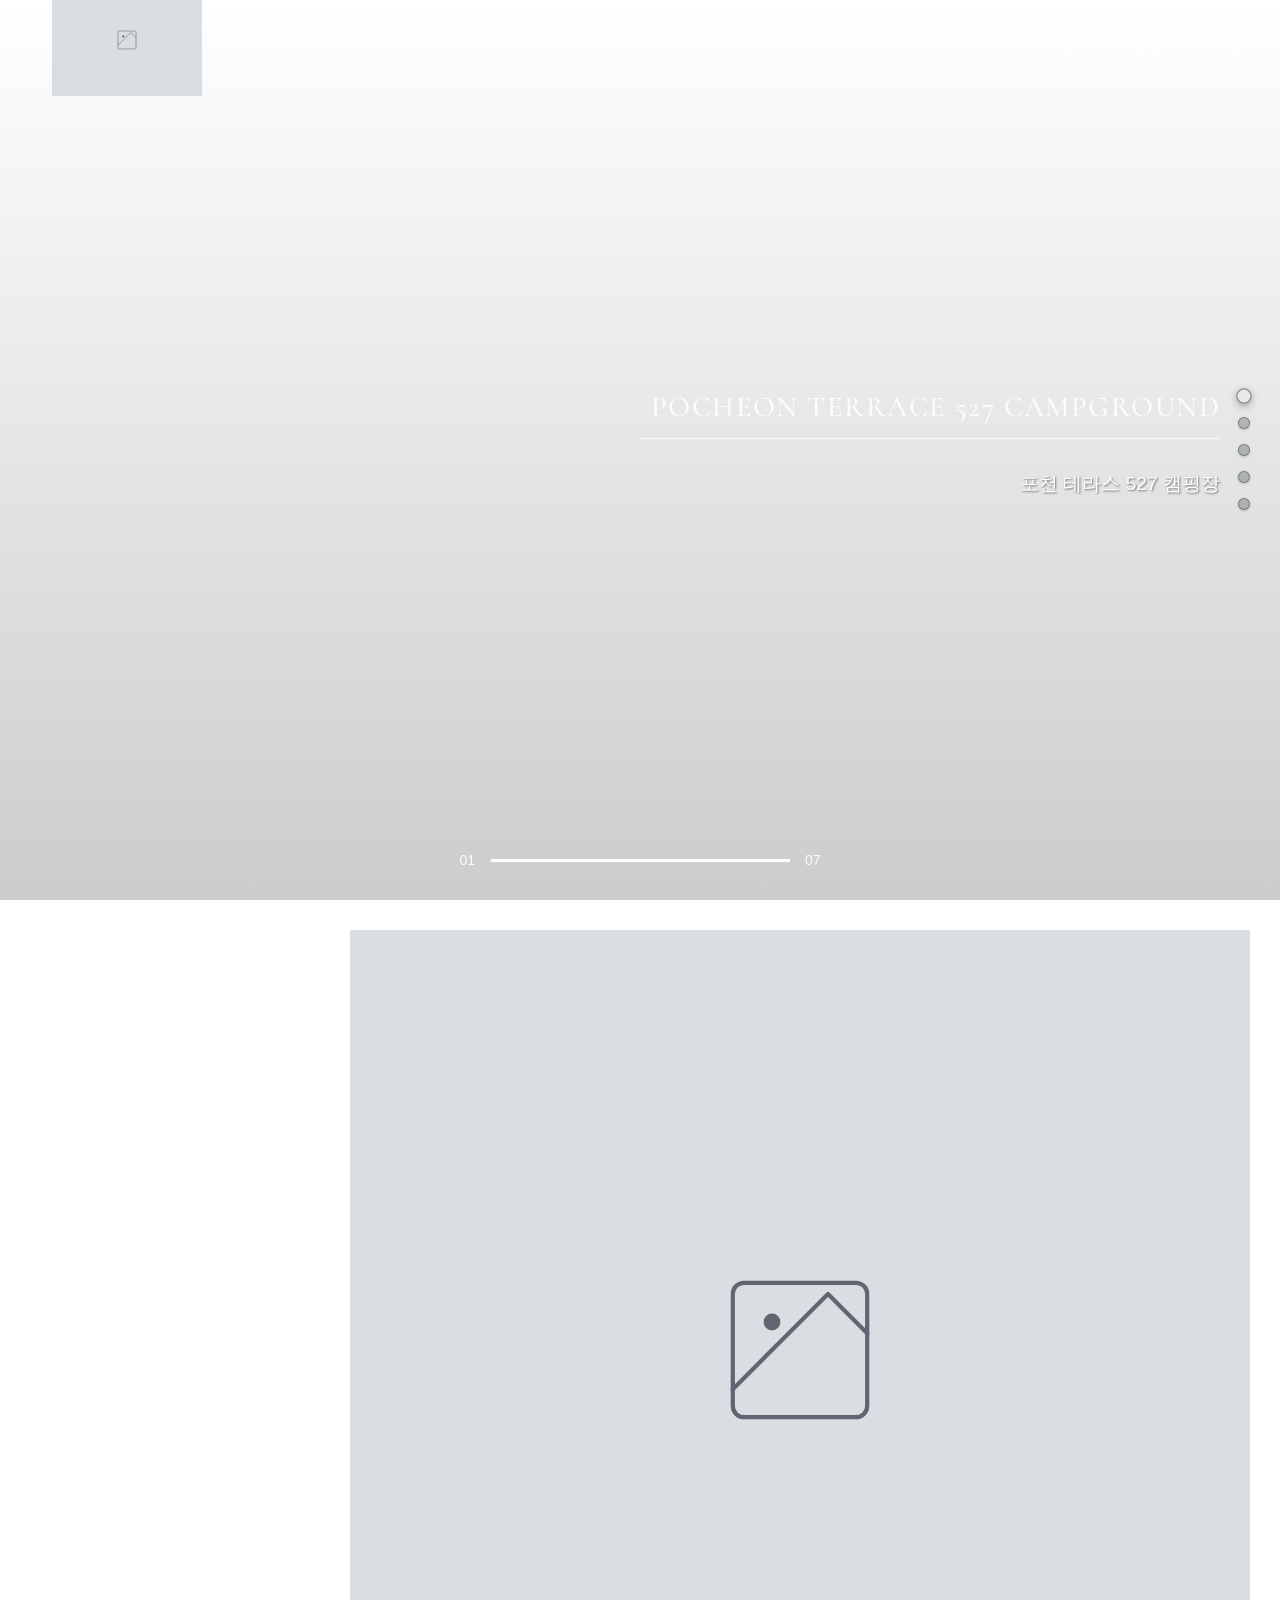
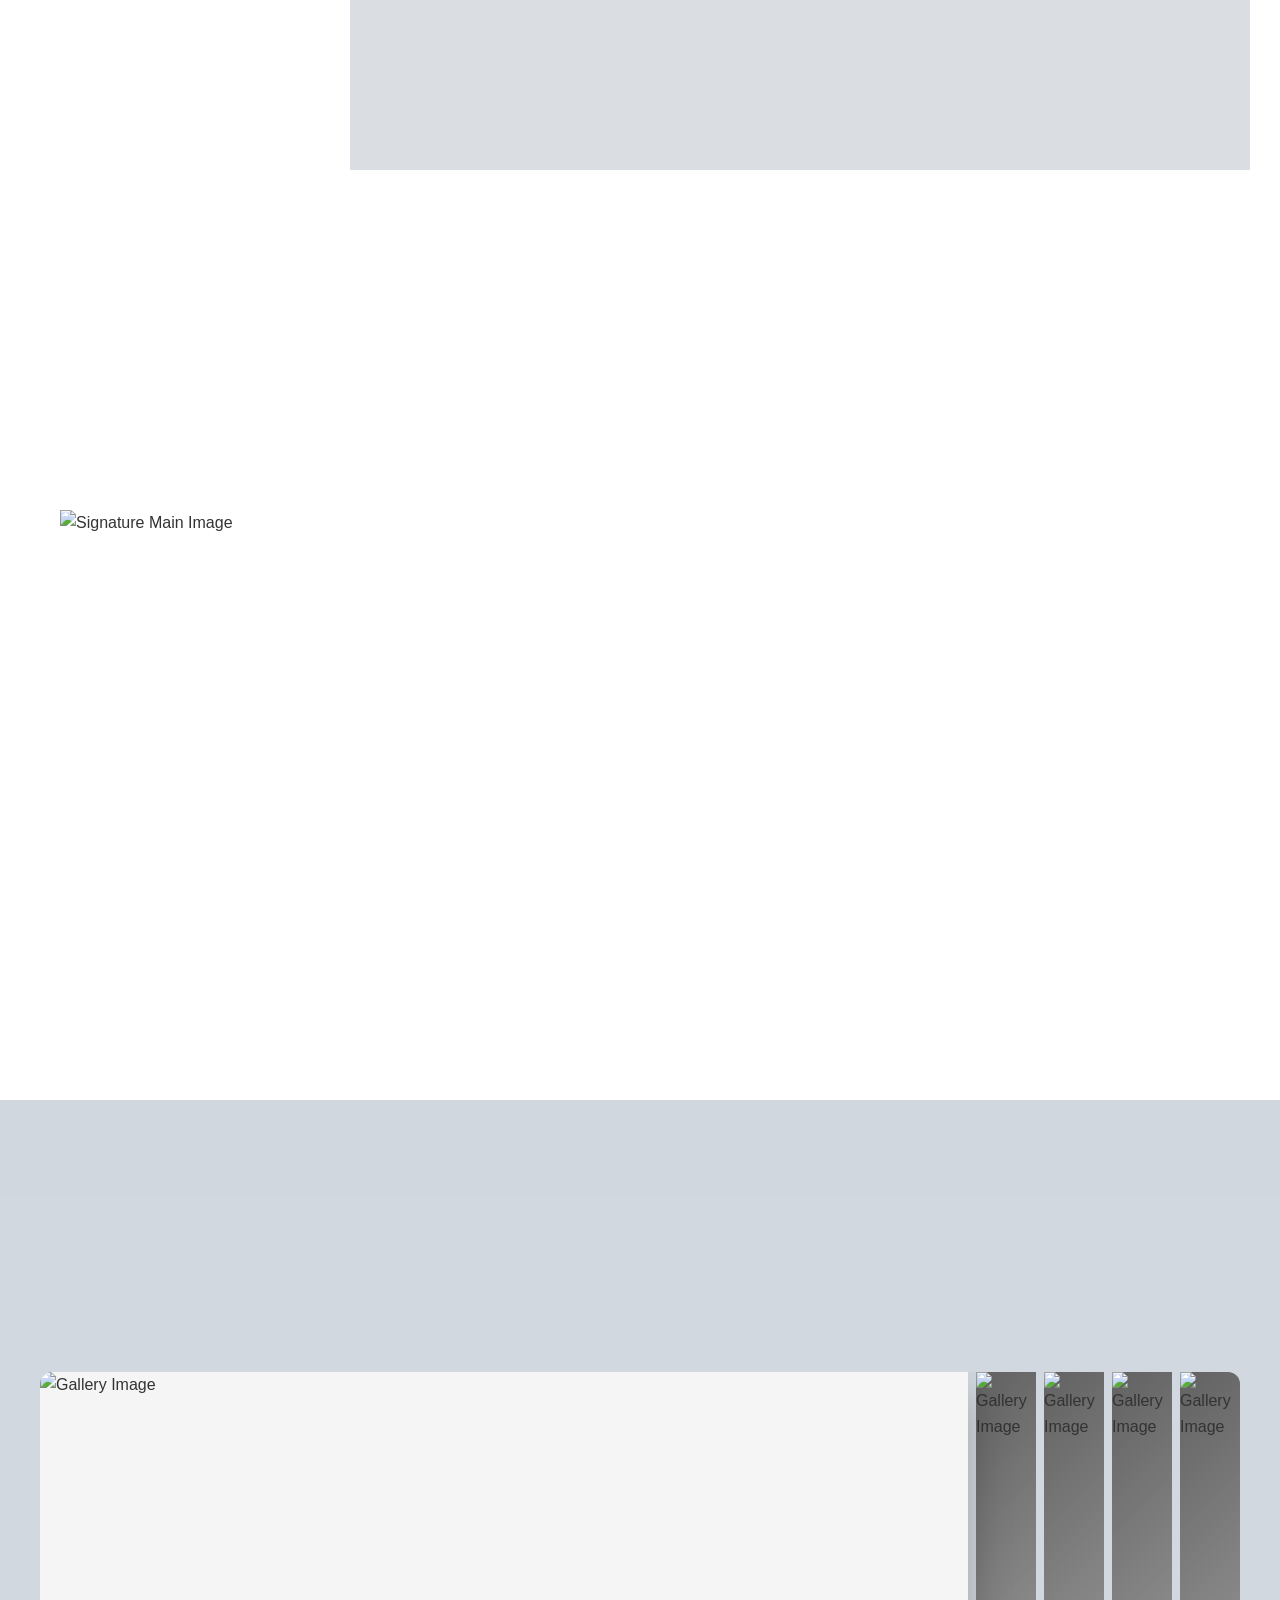
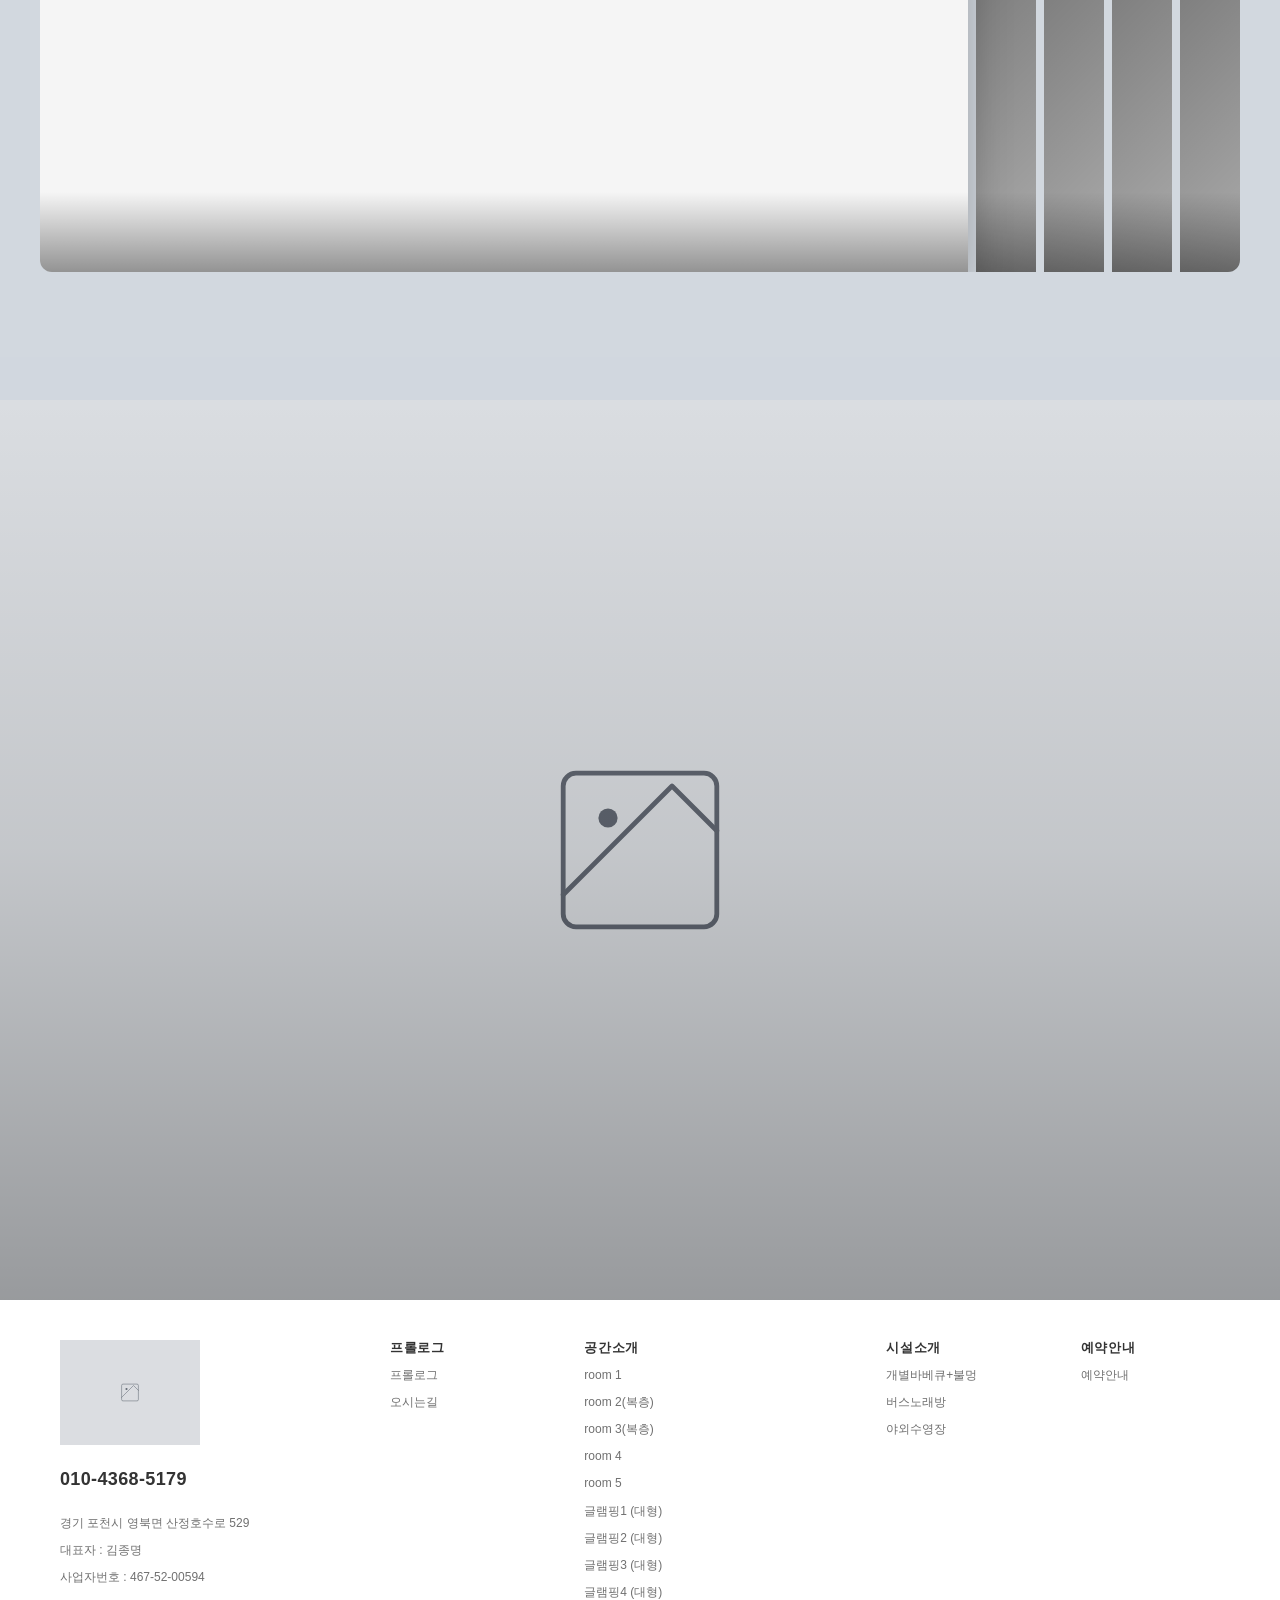
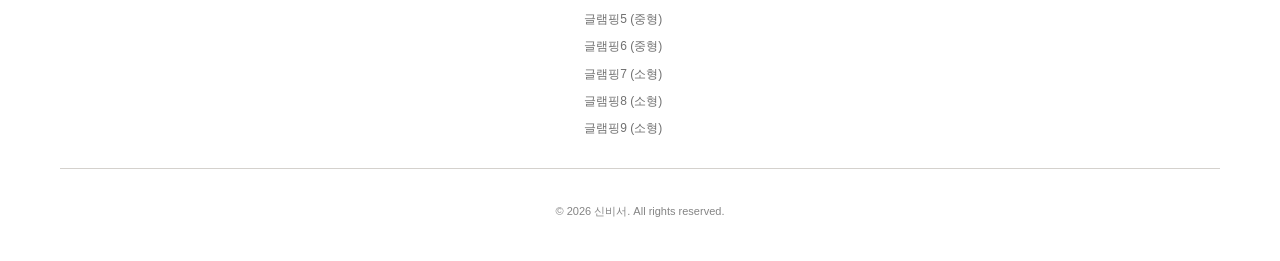
==== index.html @ b2339a71 "Website for terrace527.kr using full_banner_accordion template" ====
<!DOCTYPE html>
<html lang="ko">
<head>
    <meta charset="UTF-8">
    <meta name="viewport" content="width=device-width, initial-scale=1.0">
    <meta name="description" content="숙소 설명">
    <meta name="keywords" content="SEO 키워드">
    <title>숙소명 - 템플릿</title>

    <!-- Preload critical resources -->
    <link rel="preload" href="styles/common.css" as="style">
    <link rel="preload" href="styles/index.css" as="style">

    <!-- Stylesheets -->
    <link rel="stylesheet" href="styles/theme.css">
    <link rel="stylesheet" href="styles/common.css">
    <link rel="stylesheet" href="styles/index.css">
    <link rel="stylesheet" href="styles/popup.css">

  <!-- Open Graph Meta Tags for Social Media -->
  <meta property="og:type" content="website" />
  <meta property="og:title" content="포천 테라스527 캠핑장 - 홈" />
  
  
  <meta property="og:url" content="https://terrace527.kr" />

  <!-- Twitter Card Meta Tags -->
  <meta name="twitter:card" content="summary_large_image" />
  <meta name="twitter:title" content="포천 테라스527 캠핑장 - 홈" />
  
  
</head>
<body>
    <!-- 풀페이지 네비게이션 -->
    <nav class="fp-nav">
        <ul>
            <li><a href="#hero" class="active"><span></span></a></li>
            <li><a href="#essence"><span></span></a></li>
            <li><a href="#signature"><span></span></a></li>
            <li><a href="#gallery"><span></span></a></li>
            <li><a href="#closing"><span></span></a></li>
        </ul>
    </nav>

    <div id="fullpage">
        <!-- CUSTOM FIELD : 메인 소개 섹션 -->
        <section class="section fp-section hero-section">
            <div class="hero-slider" data-hero-slider>
                <!-- 메인 소개섹션 사용자가 업로드한 이미지 갯수만큼 동적 매핑 -->
            </div>
            <div class="hero-overlay"></div>
            <div class="hero-content">
                <!-- 메인 소개섹션 타이틀 매핑 -->
                  <div class="hero-property-name" data-hero-property-name-en></div>
                <h2 class="hero-title fade-in-up" data-hero-title style="animation-delay: 0.2s;"></h2>
                <!-- 메인 소개섹션 설명 매핑 -->
                <p class="hero-description fade-in-up" data-hero-description style="animation-delay: 1.2s;"></p>
            </div>
            <div class="hero-bottom-info">
                <div class="hero-progress-container">
                    <span class="current-slide hero-indicators" data-current-slide></span>
                    <div class="hero-progress-bar">
                        <div class="hero-progress-fill" data-hero-progress></div>
                    </div>
                    <span class="total-slides hero-indicators" data-total-slides></span>
                </div>
                <!-- 오른쪽 빈 공간 (균형을 위해) -->
                <div style="flex: 0 0 auto; width: 100px;"></div>
            </div>
        </section>

        <!-- CUSTOM FIELD : 핵심 메시지 섹션 -->
        <section class="section fp-section essence-section">
            <div class="essence-container">
                <div class="essence-left">
                    <!-- 핵심 메시지 업로드된 이미지 1장 매핑 -->
                    <img class="essence-image" data-essence-img src="" alt="">
                </div>
                <div class="essence-right">
                    <div class="essence-content">
                        <!-- 핵심 메시지 타이틀 매핑 -->
                        <h4 class="essence-title animate-element" data-essence-title></h4>
                        <div class="essence-divider animate-element"></div>
                        <!-- 핵심 메시지 설명 매핑 -->
                        <p class="essence-description animate-element" data-essence-description></p>
                    </div>
                </div>
            </div>
        </section>

        <!-- CUSTOM FIELD : 특색 섹션 -->
        <section class="section fp-section signature-section">
            <div class="signature-container">
                <div class="signature-left">
                    <div class="signature-content">
                        <!-- 특색 섹션 타이틀 매핑 -->
                        <h2 class="signature-title animate-element" data-signature-title></h2>
                        <div class="essence-divider animate-element"></div>
                        <!-- 특색 섹션 설명 매핑 -->
                        <p class="signature-description animate-element" data-signature-description></p>
                        <!-- 이미지 갤러리 영역 -->
                        <div class="signature-right">
                            <!-- 메인 이미지 -->
                            <img class="signature-image" data-signature-main-img src="" alt="">
                            <!-- 썸네일 갤러리 매핑 (최대 3장) -->
                            <div class="signature-thumbnails animate-element">
                                <div class="signature-thumb animate-element" data-thumb-index="0">
                                    <img src="" alt="">
                                </div>
                                <div class="signature-thumb animate-element" data-thumb-index="1">
                                    <img src="" alt="">
                                </div>
                                <div class="signature-thumb animate-element" data-thumb-index="2">
                                    <img src="" alt="">
                                </div>
                            </div>
                        </div>
                    </div>
                </div>
            </div>
        </section>

         <!-- CUSTOM FIELD :갤러리 섹션 -->
        <section class="section fp-section gallery-section" data-anchor="gallery">
            <div class="section-wrapper">
                <div class="gallery-container">
                    <div class="gallery-header">
                        <!-- 갤러리 타이틀 매핑 -->
                        <h2 class="gallery-title animate-element" data-gallery-title></h2>
                        <!-- 갤러리 설명 매핑 -->
                        <p class="gallery-description animate-element" data-gallery-description></p>
                    </div>
                    <div class="gallery-slider-wrapper">
                        <div class="gallery-slider" data-gallery-slider>
                            <!-- 갤러리 이미지 사용자가 업로드한 이미지 갯수만큼 동적 매핑 -->
                        </div>
                    </div>
                </div>
            </div>
        </section>

        <!-- CUSTOM FIELD : 마무리 섹션  -->
        <section class="section fp-section closing-section" data-anchor="closing">
            <div class="section-wrapper">
                <!-- 마무리 섹션 이미지 -->
                <div class="closing-background">
                    <img data-closing-bg-img src="" alt="">
                </div>

                <!-- 중앙 콘텐츠 그룹 -->
                <div class="closing-center-content">
                    <!-- property.nameEn 매핑 -->
                    <div class="closing-property-name animate-element" data-closing-property-name></div>
                    <!-- 타이틀 -->
                    <div class="closing-title animate-element" data-closing-title></div>
                    <!-- 설명 -->
                    <div class="closing-description animate-element" data-closing-description></div>
                </div>
            </div>
        </section>
    </div>

    <!-- Popup System -->
    <div id="popup-container"></div>

    <!-- Include ImageWithFallback script (standard-template-data.json에서만 필요) -->
    <!-- <script src="js/image-with-fallback.js"></script> -->

    <!-- Image Helpers (standard-template-data.json에서만 필요) -->
    <script src="js/image-helpers.js"></script>

    <!-- Base Data Mapper (must load before preview-handler) -->
    <script src="js/data-mapper/core/base-mapper.js"></script>

    <!-- Preview Handler for Admin Integration -->
    <script src="js/preview-handler.js"></script>

    <!-- Index Page Mapper -->
    <script src="js/data-mapper/pages/index-mapper.js"></script>

    <!-- Header Footer Mapper -->
    <script src="js/data-mapper/pages/header-footer-mapper.js"></script>

    <!-- Header and Footer Loader -->
    <script src="js/header-footer-loader.js"></script>

    <!-- Page-specific script -->
    <script src="js/pages/index.js"></script>
    <script src="js/popup.js"></script>

</body>
</html>
---- styles/common.css ----
/* ================================
   Common Styles
   ================================ */

/* Font Face 정의는 각 HTML 페이지의 head에 CDN으로 정의됨 */

/* Reset & Base Styles */
* {
    margin: 0;
    padding: 0;
    box-sizing: border-box;
}

html {
    font-size: 16px;
    scroll-behavior: smooth;
}

body {
    font-family: var(--font-ko-main), 'Pretendard', -apple-system, BlinkMacSystemFont, system-ui, Roboto,
                 'Helvetica Neue', 'Segoe UI', 'Apple SD Gothic Neo', 'Noto Sans KR',
                 'Malgun Gothic', sans-serif;
    font-weight: 500;
    line-height: 1.6;
    color: #333;
    background-color: var(--color-primary);
    overflow-x: hidden;
}

/* Typography */
h1, h2, h3, h4, h5, h6 {
    font-weight: 600;
    line-height: 1.2;
}

h1 { font-size: 3rem; }
h2 { font-size: 2.5rem; }
h3 { font-size: 2rem; }
h4 { font-size: 1.75rem; }
h5 { font-size: 1.5rem; }
h6 { font-size: 1.25rem; }

p {
    margin-bottom: 1rem;
}

a {
    color: inherit;
    text-decoration: none;
}

img {
    max-width: 100%;
    height: auto;
    display: block;
}

/* Container */
.container {
    width: 100%;
    margin: 0 auto;
    padding: 0 20px;
}

/* ================================
   Hero Section - Full Banner Slider
   ================================ */
.hero-section {
    position: relative;
    width: 100%;
    min-height: 100vh;
    overflow: hidden;
}

/* Hero Slider Container */
.hero-slider {
    position: absolute;
    top: 0;
    left: 0;
    width: 100%;
    height: 100%;
    z-index: 1;
}

.hero-slide {
    position: absolute;
    top: 0;
    left: 0;
    width: 100%;
    height: 100%;
    opacity: 0;
    visibility: hidden;
    transition: opacity 0.5s ease-in-out, visibility 0.5s ease-in-out;
}

.hero-slide.active {
    opacity: 1;
    visibility: visible;
}

.hero-slide img {
    width: 100%;
    height: 100%;
    object-fit: cover;
    transform: scale(1);
    transition: transform 3s ease-out;
}

/* Hero Overlay */
.hero-overlay {
    position: absolute;
    top: 0;
    left: 0;
    width: 100%;
    height: 100%;
    background: linear-gradient(to bottom, rgba(0,0,0,0.0), rgba(0,0,0,0.2));
    z-index: 2;
}

/* Hero Content */
.hero-content {
    position: absolute;
    top: 50%;
    left: 50%;
    transform: translate(-50%, -50%);
    text-align: center;
    color: #fff;
    z-index: 3;
    width: 100%;
    max-width: 900px;
    padding: 0 40px; /* 좌우 동일한 패딩으로 중앙 정렬 */
}

.hero-title {
    font-size: 2.2rem;
    font-weight: 500;
    margin-bottom: 15px;
    text-shadow: 1px 1px 3px rgba(0,0,0,0.5);
    letter-spacing: 0.02em;
}

.hero-description {
    font-family: var(--font-ko-sub);
    font-size: 1.2rem;
    font-weight: 300;
    line-height: 1.6;
    text-shadow: 1px 1px 2px rgba(0,0,0,0.5);
    opacity: 0.9;
}

/* Hero Bottom Info - Base styles */
.hero-bottom-info {
    position: absolute;
    bottom: 40px;
    z-index: 100;
}

.hero-property-name {
    color: #fff;
    font-size: 0.875rem;
    letter-spacing: 0.15em;
    text-transform: uppercase;
    opacity: 0.9;
    font-weight: 500;
    flex: 0 0 auto;
}

/* Hero Property Title - Page name above progress bar (for pages with center layout) */
.hero-property-title {
    position: absolute;
    top: 50%;
    left: 50%;
    transform: translateX(-50%);
    font-family: var(--font-en-main), serif;
    font-size: 3.5rem;
    font-weight: 700;
    color: #fff;
    letter-spacing: 0.08em;
    text-align: center;
    z-index: 10;
    text-shadow: 2px 2px 6px rgba(0, 0, 0, 0.4);
}

/* Progress Bar */
.hero-progress-container {
    display: flex;
    align-items: center;
    gap: 15px;
}

/* Navigation arrows for hero slider */
.hero-nav-prev,
.hero-nav-next {
    background: transparent;
    border: none;
    color: #fff;
    font-size: 1.2rem;
    font-weight: 300;
    cursor: pointer;
    padding: 5px 10px;
    opacity: 0.8;
    transition: all 0.3s ease;
}

.hero-nav-prev:hover,
.hero-nav-next:hover {
    opacity: 1;
    transform: scale(1.2);
}

/* Center aligned hero bottom for pages with page title */
.hero-center-bottom .hero-bottom-info {
    left: 50%;
    transform: translateX(-50%);
    width: auto;
    justify-content: center;
}

.hero-center-bottom .hero-property-name {
    display: none;
}

.hero-progress-bar {
    width: 300px;
    height: 3px;
    background: rgba(255, 255, 255, 0.3);
    position: relative;
    overflow: hidden;
    border-radius: 2px;
}

.hero-progress-fill {
    height: 100%;
    background: #fff; /* 완전 흰색 */
    width: 0;
    /* transition은 JavaScript에서 동적으로 설정됨 */
    transform-origin: left;
}

/* Slide Indicators */
.hero-indicators {
    color: #fff;
    font-size: 0.875rem;
    opacity: 0.9;
    font-weight: 500;
    white-space: nowrap;
}

.current-slide,
.total-slides {
    font-weight: 500;
}

/* ================================
   Buttons
   ================================ */
.btn {
    display: inline-block;
    padding: 12px 32px;
    border: none;
    border-radius: 8px;
    font-size: 1rem;
    font-weight: 500;
    cursor: pointer;
    transition: all 0.3s ease;
}

.btn-primary {
    background: #333;
    color: #fff;
}

.btn-primary:hover {
    background: #555;
    box-shadow: 0 10px 30px rgba(0,0,0,0.2);
}

.btn-secondary {
    background: transparent;
    color: #333;
    border: 2px solid #333;
}

.btn-secondary:hover {
    background: #333;
    color: #fff;
}

/* ================================
   Animations
   ================================ */
.fade-in {
    opacity: 0;
    animation: fadeIn 1s ease forwards;
}

.fade-in-up {
    opacity: 0;
    transform: translateY(30px);
    animation: fadeInUp 1s ease forwards;
}

.fade-in-scale {
    opacity: 0;
    transform: scale(0.95);
    animation: fadeInScale 1s ease forwards;
}

@keyframes fadeIn {
    to {
        opacity: 1;
    }
}

@keyframes fadeInUp {
    to {
        opacity: 1;
        transform: translateY(0);
    }
}

@keyframes fadeInScale {
    to {
        opacity: 1;
        transform: scale(1);
    }
}

/* ================================
   Footer
   ================================ */
.footer {
    position: relative;
    background: #1a1a1a;
    color: #fff;
    padding: 60px 0 30px;
    margin-top: 0;
    z-index: 100;
}

.footer-container {
    margin: 0 auto;
    padding: 0 40px;
}

.footer-content {
    text-align: center;
}

.footer-info {
    margin-bottom: 40px;
}

.footer-title {
    font-size: 2rem;
    font-weight: 700;
    margin-bottom: 20px;
    color: #fff;
}

.footer-contact {
    font-size: 1rem;
    line-height: 1.8;
    color: rgba(255, 255, 255, 0.8);
}

.footer-contact p {
    margin: 5px 0;
}

.footer-business {
    padding: 20px 0;
    border-top: 1px solid rgba(255, 255, 255, 0.1);
    border-bottom: 1px solid rgba(255, 255, 255, 0.1);
    margin-bottom: 20px;
}

.business-info {
    font-size: 0.9rem;
    color: rgba(255, 255, 255, 0.6);
}

.business-info span {
    margin: 0 10px;
}

.business-info span:not(:last-child)::after {
    content: '|';
    margin-left: 20px;
    color: rgba(255, 255, 255, 0.3);
}

.footer-bottom {
    padding-top: 20px;
}

.copyright {
    font-size: 0.85rem;
    color: rgba(255, 255, 255, 0.5);
}

/* ================================
   Responsive
   ================================ */
@media (max-width: 1024px) {
    .hero-content {
        flex-direction: column;
        padding: 40px 20px;
    }

    .hero-left,
    .hero-right {
        max-width: 100%;
    }

    h1 { font-size: 2.5rem; }
    h2 { font-size: 2rem; }
    h3 { font-size: 1.75rem; }
}

@media (max-width: 768px) {
    html {
        font-size: 14px;
    }

    /* 모바일에서 fp-nav 보정 제거 */
    .hero-content {
        margin-left: 0;
    }

    .hero-title-property-name {
        font-size: 2rem;
    }

    .hero-slider-container {
        aspect-ratio: 4/3;
    }

    .slider-btn {
        width: 40px;
        height: 40px;
        font-size: 20px;
    }

    /* Hero Property Title - Mobile adjustments */
    .hero-property-title {
        bottom: 80px;
        font-size: 2.5rem;
    }

    /* hero-center-bottom 모바일 높이 조정 */
    .hero-section.hero-center-bottom {
        height: 60vh !important;
        min-height: 60vh !important;
    }

    /* Hero Bottom Info - Mobile adjustments for facility/room pages */
    .hero-center-bottom .hero-bottom-info {
        bottom: 30px;
    }

    .hero-progress-container {
        gap: 10px;
    }

    .hero-progress-bar {
        width: 200px;
    }

    .hero-nav-prev,
    .hero-nav-next {
        font-size: 1rem;
        padding: 3px 8px;
    }
}

@media (max-width: 480px) {
    .hero-content {
        padding: 30px 15px;
    }

    .hero-title-property-name {
        font-size: 1.75rem;
    }

    .hero-title {
        font-size: 1.7rem;
    }

    .hero-description {
        font-size: 1.1rem;
    }

    /* Hero Property Title - Small mobile */
    .hero-property-title {
        bottom: 70px;
        font-size: 2rem;
    }

    /* Hero Bottom Info - Small mobile */
    .hero-center-bottom .hero-bottom-info {
        bottom: 20px;
    }

    .hero-progress-bar {
        width: 150px;
    }

    .hero-indicators {
        font-size: 0.75rem;
    }
}

/* ================================
   Gallery Section (Common)
   ================================ */
.gallery-section {
    position: relative;
    min-height: 100vh;
    background: rgba(49, 66, 61, 0.1);
}

.gallery-section .section-overlay {
    position: absolute;
    top: 0;
    left: 0;
    width: 100%;
    height: 100%;
    z-index: 1;
}

.gallery-section .section-wrapper {
    position: relative;
    height: 100vh;
    z-index: 2;
}

.gallery-container {
    width: 100%;
    height: 100vh;
    position: relative;
    display: flex;
    flex-direction: column;
    justify-content: center;
}

.gallery-header {
    padding: 40px 60px 60px 60px;
    text-align: center;
    margin: 0 auto;
    width: 100%;
    flex-shrink: 0;
}

.gallery-title {
    font-size: 2.2rem;
    font-weight: 600;
    margin-bottom: 12px;
    color: var(--color-secondary);
    letter-spacing: -0.02em;
}

.gallery-description {
    font-family: var(--font-ko-sub);
    font-size: 0.95rem;
    color: #333;
    line-height: 1.6;
    max-width: 600px;
    margin: 0 auto;
}

/* Gallery Masonry Grid */
.gallery-slider-wrapper {
    width: 100%;
    min-height: 550px; /* 450px에서 550px로 증가 */
    padding: 0;
    position: relative;
    z-index: 10;
    flex-shrink: 0;
    margin: 0 auto; /* 중앙 정렬 */
}

.gallery-slider {
    display: flex !important;
    flex-direction: row !important;
    gap: 8px !important;
    height: 400px !important;
    width: 1200px !important;
    margin: 0 auto !important;
    border-radius: 12px !important;
    overflow: hidden !important;
    justify-content: center !important;
    align-items: stretch !important;
}

/* Index Gallery Accordion Items - working style from facility */
.gallery-section .gallery-item {
    position: relative;
    overflow: hidden;
    cursor: pointer;
    background: #f5f5f5;
    flex: 0 0 60px !important; /* 접힌 상태는 더 좁게 */
    border-radius: 0 !important;
    height: 500px !important; /* 높이를 500px로 증가 */
    min-height: 500px !important;
    min-width: 60px !important;
    transition: all 0.6s cubic-bezier(0.23, 1, 0.32, 1) !important; /* 부드러운 easing */
    display: block !important;
    visibility: visible !important;
    opacity: 1;
}

/* Active gallery item (expanded) - 더 큰 비율로 확장 */
.gallery-section .gallery-item.gallery-item-active {
    flex: 1 !important; /* 확장된 아이템이 나머지 공간을 모두 차지 */
    min-width: 500px !important; /* 최소 크기 더 크게 */
    max-width: none !important; /* 최대 크기 제한 해제 */
    box-shadow: 0 20px 40px rgba(0,0,0,0.25) !important;
    transform: translateY(-2px) !important; /* 살짝 들어올리기 */
    transition: all 0.6s cubic-bezier(0.23, 1, 0.32, 1) !important; /* 일관된 easing */
    z-index: 10 !important;
}

/* Index Gallery Images - Accordion Style */
.gallery-section .gallery-item img {
    width: 100% !important;
    height: 100% !important;
    object-fit: cover !important;
    display: block !important;
    position: absolute !important;
    top: 0 !important;
    left: 0 !important;
    z-index: 10 !important;
    transition: all 0.6s ease !important;
    opacity: 1 !important;
    visibility: visible !important;
}



.gallery-section .gallery-item-description span::before {
    content: '# ';
    color: var(--color-secondary);
    font-weight: 600;
}

.gallery-item-title {
    font-size: 1rem;
    font-weight: 500;
    color: #333;
    text-align: right;
    margin-top: 10px;
}

.gallery-item-title::before {
    content: '# ';
    color: #fff;
}

/* Gallery Mobile - Removed to allow horizontal slider from index.css */

/* Small mobile styles removed to allow horizontal slider from index.css */

/* ================================
   Floating Booking Buttons
   ================================ */
.floating-buttons {
    position: fixed;
    bottom: 30px;
    right: 30px;
    display: flex;
    gap: 10px;
    z-index: 999;
}

.floating-btn {
    display: flex;
    align-items: center;
    gap: 8px;
    padding: 12px 32px;
    background: rgba(255, 255, 255, 0.2);
    border: 1px solid #fff;
    border-radius: 0;
    color: #fff;
    font-family: var(--font-ko-main), sans-serif;
    font-size: 0.875rem;
    font-weight: 500;
    letter-spacing: 0.05em;
    cursor: pointer;
    transition: all 0.3s ease;
    position: relative;
    overflow: hidden;
    z-index: 1;
}

/* When page is scrolled */
body.scrolled .floating-btn {
    background: var(--color-secondary);
    border-color: var(--color-primary);
    color: var(--color-primary);
}

.floating-btn::before {
    content: '';
    position: absolute;
    top: 0;
    left: 0;
    width: 0;
    height: 100%;
    background: #fff;
    transition: width 0.3s ease;
    z-index: -1;
}

/* Before background color changes when scrolled */
body.scrolled .floating-btn::before {
    background: var(--color-primary);
}

.floating-btn:hover::before {
    width: 100%;
}

.floating-btn:hover {
    color: #000;
    border-color: #fff;
    box-shadow: 0 10px 30px rgba(255, 255, 255, 0.2);
}

/* Hover effect when scrolled */
body.scrolled .floating-btn:hover {
    color: var(--color-secondary);
    border-color: var(--color-primary);
    box-shadow: 0 10px 30px rgba(99, 89, 85, 0.2);
}

/* Dark sections (Gallery & Closing) - Light button styles */
body.dark-section-active:not(.scrolled) .floating-btn {
    border-color: var(--color-primary) !important;
    color: var(--color-primary) !important;
}

body.dark-section-active:not(.scrolled) .floating-btn::before {
    background: var(--color-primary) !important;
}

body.dark-section-active:not(.scrolled) .floating-btn:hover {
    color: var(--color-secondary) !important;
    border-color: var(--color-primary) !important;
}

/* Dark sections with scroll - maintain light color (but not in footer) */
body.dark-section-active.scrolled:not(.footer-visible) .floating-btn {
    border-color: var(--color-primary) !important;
    color: var(--color-primary) !important;
}

body.dark-section-active.scrolled:not(.footer-visible) .floating-btn::before {
    background: var(--color-primary) !important;
}

body.dark-section-active.scrolled:not(.footer-visible) .floating-btn:hover {
    color: var(--color-secondary) !important;
    border-color: var(--color-primary) !important;
}

/* Footer area - primary color buttons */
body.footer-visible .floating-btn {
    border-color: var(--color-primary) !important;
    color: var(--color-primary) !important;
}

body.footer-visible .floating-btn::before {
    background: var(--color-primary) !important;
}

body.footer-visible .floating-btn:hover {
    color: var(--color-secondary) !important;
    border-color: var(--color-primary) !important;
}

.floating-btn .booking-icon {
    display: none;
}

.floating-btn .booking-calendar-icon {
    width: 20px;
    height: 20px;
}

/* ================================
   Scroll to Top Button
   ================================ */
.scroll-to-top {
    position: fixed !important;
    bottom: 30px;
    right: 30px;
    width: 50px;
    height: 50px;
    display: flex;
    align-items: center;
    justify-content: center;
    background: rgba(255, 255, 255, 0.2);
    border: 1px solid #fff;
    color: #fff;
    font-family: var(--font-ko-main), sans-serif;
    font-size: 0.75rem;
    font-weight: 600;
    letter-spacing: 0.1em;
    text-transform: uppercase;
    cursor: pointer;
    transition: all 0.3s ease;
    opacity: 0;
    visibility: hidden;
    z-index: 999;
    overflow: hidden;
}

.scroll-to-top.visible {
    opacity: 1;
    visibility: visible;
}

.scroll-to-top::before {
    content: '';
    position: absolute;
    top: 0;
    left: 0;
    width: 0;
    height: 100%;
    background: #fff;
    transition: width 0.3s ease;
    z-index: -1;
}

.scroll-to-top:hover::before {
    width: 100%;
}

.scroll-to-top:hover {
    color: #000;
    border-color: #fff;
}

/* When page is scrolled */
body.scrolled .scroll-to-top {
    background: var(--color-secondary);
    border-color: var(--color-primary);
    color: var(--color-primary);
}

body.scrolled .scroll-to-top::before {
    background: var(--color-primary);
}

body.scrolled .scroll-to-top:hover {
    color: var(--color-secondary);
    border-color: var(--color-primary);
}

/* Dark sections - Light scroll button */
body.dark-section-active:not(.scrolled) .scroll-to-top {
    border-color: var(--color-primary);
    color: var(--color-primary);
}

body.dark-section-active:not(.scrolled) .scroll-to-top::before {
    background: var(--color-primary);
}

body.dark-section-active:not(.scrolled) .scroll-to-top:hover {
    color: var(--color-secondary);
    border-color: var(--color-primary);
}

/* Dark sections with scroll */
body.dark-section-active.scrolled:not(.footer-visible) .scroll-to-top {
    border-color: var(--color-primary);
    color: var(--color-primary);
}

body.dark-section-active.scrolled:not(.footer-visible) .scroll-to-top::before {
    background: var(--color-primary);
}

body.dark-section-active.scrolled:not(.footer-visible) .scroll-to-top:hover {
    color: var(--color-secondary);
    border-color: var(--color-primary);
}


/* Mobile Responsive for Floating Buttons */
@media (max-width: 768px) {
    .floating-buttons {
        bottom: 20px;
        right: 20px;
        left: auto;
        justify-content: flex-end;
    }

    .floating-btn {
        width: 45px;
        height: 45px;
        padding: 0;
        border-radius: 0;
        font-size: 0.7rem;
        display: flex;
        justify-content: center;
        align-items: center;
    }

    /* 예약하기 버튼 - 달력 아이콘만 표시 */
    .booking-btn span {
        display: none;
    }

    .booking-btn .booking-calendar-icon {
        display: block !important;
        width: 20px;
        height: 20px;
    }

    /* YBS 버튼 - Y만 표시 */
    .ybs-btn span {
        display: none;
    }

    .ybs-btn .booking-icon {
        display: none;
    }

    .ybs-btn::after {
        content: 'Y';
        font-size: 1rem;
        font-weight: bold;
    }

    .scroll-to-top {
        bottom: 20px;
        right: 20px;
        width: 45px;
        height: 45px;
        font-size: 0.7rem;
        opacity: 1 !important;
        visibility: visible !important;
    }

    body.scrolled .scroll-to-top {
        background: var(--color-secondary) !important;
        border-color: var(--color-primary) !important;
        color: var(--color-primary) !important;
    }
}

/* ================================
   Full Banner Section
   ================================ */
.full-banner {
    position: relative;
    width: 100%;
    height: 600px;
    background-size: cover;
    background-position: center;
    background-repeat: no-repeat;
    background-attachment: fixed;
    display: flex;
    align-items: center;
    justify-content: center;
    padding: 0 10%;
    overflow: hidden;
}

.full-banner-title {
    color: #ffffff;
    font-size: 2rem;
    font-weight: 700;
    font-family: var(--font-en-main), serif;
    letter-spacing: 0.05em;
    font-style: italic;
    z-index: 2;
    word-break: break-word;
    text-align: center;
    line-height: 1.2;
    text-shadow: 2px 2px 4px rgba(0, 0, 0, 0.5);
}


@media (max-width: 768px) {
    .full-banner {
        height: 500px;
        padding: 0 5%;
    }

    .full-banner-title {
        font-size: 1.8rem;
    }
}

@media (max-width: 480px) {
    .full-banner {
        height: 400px;
    }

    .full-banner-title {
        font-size: 1.5rem;
    }
}

/* ================================
   Facility Gallery - Accordion Hover Cards (2x2 Grid)
   ================================ */
.facility-gallery-section {
    background: rgba(29, 58, 95, 0.2);
    min-height: 700px; /* 600px에서 700px로 변경 */
    padding: 120px 60px 80px 60px; /* 하단 패딩도 증가 */
    position: relative;
}

.facility-gallery-label {
    margin-bottom: 60px;
    opacity: 0;
    transform: translateX(-100px);
    transition: all 1s ease;
}

.facility-gallery-label.animate {
    opacity: 1;
    transform: translateX(0);
}

.facility-gallery-label span {
    font-family: var(--font-en-main), serif;
    font-size: 2.5rem;
    font-style: italic;
    color: var(--color-secondary);
    font-weight: 400;
    letter-spacing: 0.02em;
    display: inline-block;
}

.facility-gallery-container {
    display: flex !important;
    flex-direction: row !important;
    gap: 8px !important;
    height: 500px !important; /* 400px에서 500px로 변경 */
    max-width: 1400px !important;
    margin: 0 auto !important;
    border-radius: 12px !important;
    overflow: hidden !important;
    justify-content: center !important;
    align-items: stretch !important;
}


.facility-gallery-container .gallery-item img {
    width: 100% !important;
    height: 100% !important;
    object-fit: cover !important;
    transition: all 0.6s ease !important;
    display: block !important;
    position: absolute !important;
    top: 0 !important;
    left: 0 !important;
}

.facility-gallery-container .gallery-item .gallery-item-overlay {
    position: absolute;
    top: 0;
    left: 0;
    width: 100%;
    height: 100%;
    background: linear-gradient(135deg, rgba(0,0,0,0.6) 0%, rgba(0,0,0,0.3) 100%);
    display: flex;
    flex-direction: column;
    justify-content: center;
    padding: 20px;
    opacity: 0;
    transition: all 0.6s ease;
}

/* 기본 상태에서는 제목만 표시 */
.facility-gallery-container .gallery-item .gallery-item-title-default {
    position: absolute;
    left: 50%;
    bottom: 20px;
    transform: translateX(-50%) rotate(-90deg);
    transform-origin: center;
    color: #fff;
    font-family: var(--font-en-main), serif;
    font-size: 0.9rem;
    font-weight: 600;
    z-index: 2;
    transition: all 0.6s ease;
    text-shadow: 0 2px 4px rgba(0,0,0,0.3);
    white-space: nowrap;
}

/* 확장된 상태에서는 가로 표시 */
.facility-gallery-container .gallery-item:hover .gallery-item-title-default,
.facility-gallery-container .gallery-item:first-child .gallery-item-title-default {
    transform: translateX(-50%) rotate(0deg);
    bottom: 20px;
    left: 20px;
    transform: none;
}

/* 기존 스타일 정리됨 - 위의 활성화 상태 스타일로 대체 */

/* Click-based Accordion Effects */
.facility-gallery-container .gallery-item.gallery-item-active {
    box-shadow: 0 15px 30px rgba(0,0,0,0.2);
}

.facility-gallery-container .gallery-item.gallery-item-active img {
    transform: scale(1.02);
}

/* 기본적으로 모든 카드에 오버레이 표시 */
.facility-gallery-container .gallery-item .gallery-item-overlay {
    opacity: 1;
}

/* 활성화된 상태에서는 오버레이 숨김 */
.facility-gallery-container .gallery-item.gallery-item-active .gallery-item-overlay {
    opacity: 0 !important;
    visibility: hidden !important;
}

/* Facility Gallery Description - 흰색 글씨 text-shadow */
.facility-gallery-container .gallery-item .gallery-item-description {
    position: absolute;
    bottom: 15px;
    right: 30px;
    font-family: var(--font-ko-main), sans-serif;
    font-size: 1.1rem;
    color: white;
    opacity: 0;
    visibility: hidden;
    z-index: 20;
}

/* 활성화된 상태에서만 표시 */
.facility-gallery-container .gallery-item.gallery-item-active .gallery-item-description {
    opacity: 1;
    visibility: visible;
    display: block;
}

/* 호버 효과는 가볍게만 (클릭하라는 힌트) */
@media (min-width: 769px) {
    .facility-gallery-container .gallery-item:not(.gallery-item-active):hover {
        transform: scale(1.02);
        box-shadow: 0 5px 15px rgba(0,0,0,0.1);
    }
}

/* Facility Gallery Mobile - 세로 스택 스타일 */
@media (max-width: 768px) {
    .facility-gallery-section {
        padding: 80px 20px 40px 20px;
        min-height: auto;
    }

    .facility-gallery-label {
        margin-bottom: 40px;
        text-align: center;
    }

    .facility-gallery-label span {
        font-size: 2.5rem;
    }

    .facility-gallery-container {
        display: block !important;
        height: auto !important;
        gap: 0 !important;
        flex-direction: column !important;
    }

    .facility-gallery-container .gallery-item {
        width: 100% !important;
        height: 30vh !important;
        min-height: 30vh !important;
        margin-bottom: 15px !important;
        border-radius: 8px !important;
        min-width: auto !important;
        max-width: none !important;
        flex: none !important;
        position: relative !important;
        overflow: hidden !important;
        box-shadow: 0 4px 12px rgba(0, 0, 0, 0.15) !important;
    }

    .facility-gallery-container .gallery-item:last-child {
        margin-bottom: 0 !important;
    }

    .facility-gallery-container .gallery-item img {
        width: 100% !important;
        height: 100% !important;
        object-fit: cover !important;
    }

    /* 오버레이 제거 */
    .facility-gallery-container .gallery-item .gallery-item-overlay {
        display: none !important;
    }

    /* 제목 숨김 */
    .facility-gallery-container .gallery-item .gallery-item-title-default {
        display: none !important;
    }

    /* 설명을 항상 표시 - 배경 없이 흰색 글씨 */
    .facility-gallery-container .gallery-item .gallery-item-description {
        position: absolute !important;
        bottom: 15px !important;
        right: 30px !important;
        left: auto !important;
        background: none !important;
        color: white !important;
        padding: 0 !important;
        border-radius: 0 !important;
        font-family: var(--font-ko-main), sans-serif !important;
        font-size: 1.1rem !important;
        opacity: 1 !important;
        visibility: visible !important;
        backdrop-filter: none !important;
        text-shadow: 0 2px 4px rgba(0, 0, 0, 0.8), 0 0 8px rgba(0, 0, 0, 0.5) !important;
    }

    /* 호버/클릭 효과 제거 */
    .facility-gallery-container .gallery-item:active,
    .facility-gallery-container .gallery-item:hover {
        transform: none !important;
        box-shadow: 0 4px 12px rgba(0, 0, 0, 0.15) !important;
    }
}

/* Default Gallery Items - NOT for facility gallery */
.gallery-section .gallery-item {
    flex: 1;
    max-width: 320px;
    position: relative;
    opacity: 0;
    transform: translateY(30px);
    transition: all 1s ease;
}

/* Override all other gallery item styles for facility gallery specifically */
.facility-gallery-section .facility-gallery-container .gallery-item {
    position: relative;
    overflow: hidden;
    cursor: pointer;
    transition: all 0.8s cubic-bezier(0.25, 0.46, 0.45, 0.94);
    background: #f5f5f5;
    flex: 0 0 60px !important;
    border-radius: 0 !important;
    height: 500px !important; /* 400px에서 500px로 변경 */
    min-height: 500px !important;
    min-width: 60px !important;
}

/* 활성화된 카드는 확장 */
.facility-gallery-section .facility-gallery-container .gallery-item.gallery-item-active {
    flex: 1 !important;
    min-width: 200px !important;
}

.gallery-section .gallery-item:nth-child(1) {
    transition-delay: 0.1s;
}

.gallery-section .gallery-item:nth-child(2) {
    transition-delay: 0.2s;
}

.gallery-section .gallery-item:nth-child(3) {
    transition-delay: 0.3s;
}

.gallery-section .gallery-item:nth-child(4) {
    transition-delay: 0.4s;
}

.gallery-section .gallery-item.animate {
    opacity: 1;
    transform: translateY(0);
}

.gallery-section .gallery-item img {
    width: 100%;
    height: 400px;
    object-fit: cover;
    display: block;
    transition: none;
}

.gallery-item-title:not(.facility-gallery-container .gallery-item-title) {
    color: var(--color-primary);
    font-size: 0.9rem;
    font-weight: 500;
    letter-spacing: 0.1em;
    text-transform: uppercase;
    margin-bottom: 10px;
}

/* Gallery Mobile Responsive */
@media (max-width: 768px) {
    .facility-gallery-label {
        left: 20px;
        top: 40px;
    }

    .facility-gallery-label span {
        font-size: 2.5rem;
    }

    .facility-gallery-container {
        display: flex;
        flex-wrap: wrap;
        gap: 20px;
        padding: 20px;
        bottom: auto;
        position: relative;
        transform: none;
        left: auto;
        width: 100%;
        max-width: 100%;
        justify-content: space-between;
    }

    .gallery-item {
        max-width: calc(50% - 10px);
        width: calc(50% - 10px);
    }

    /* Index gallery should show one image per page on mobile */
    .gallery-section .gallery-item {
        max-width: 100%;
        width: 100%;
    }

    .gallery-item img {
        height: 180px;
        width: 100%;
        object-fit: cover;
    }
}

@media (max-width: 480px) {
    .facility-gallery-container .gallery-item {
        height: 30vh !important;
        min-height: 30vh !important;
    }

    .facility-gallery-container .gallery-item .gallery-item-description {
        font-size: 1.1rem !important;
        padding: 0 !important;
    }
}



/* ================================
   갤러리 아코디언 성능 개선 및 Description 스타일링
   ================================ */

/* 버벅임 해결을 위한 GPU 가속화 및 최적화된 트랜지션 */
.gallery-section .gallery-item {
    will-change: flex !important;
    transform: translateZ(0) !important;
    transition: flex 0.25s cubic-bezier(0.4, 0, 0.2, 1) !important;
}

.gallery-section .gallery-item.gallery-item-active {
    will-change: flex !important;
    transform: translateZ(0) !important;
    transition: flex 0.25s cubic-bezier(0.4, 0, 0.2, 1) !important;
}

/* ================================
   Index Gallery Section - Same styling as room/facility
   ================================ */
.gallery-section {
    background: rgba(29, 58, 95, 0.2);
    min-height: 700px;
    padding: 120px 60px 80px 60px;
    position: relative;
}

/* Gallery container height to match room/facility pages - Desktop only */
@media (min-width: 769px) {
    .gallery-section .gallery-slider {
        height: 500px !important;
        display: flex !important;
        flex-direction: row !important;
        gap: 8px !important;
        margin: 0 auto !important;
        border-radius: 12px !important;
        overflow: hidden !important;
        justify-content: center !important;
        align-items: stretch !important;
    }

    .gallery-section .gallery-item {
        height: 500px !important;
        min-height: 500px !important;
        /* flex는 위에서 정의된 기본값 사용 (0 0 60px) */
        cursor: pointer !important;
        position: relative !important;
    }
}

/* Add subtle gradient overlay for better text readability - only text area */
.gallery-section .gallery-item::after,
.facility-gallery-container .gallery-item::after,
.room-gallery-container .gallery-item::after {
    content: '';
    position: absolute;
    bottom: 0;
    left: 0;
    right: 0;
    height: 80px;
    background: linear-gradient(transparent, rgba(0, 0, 0, 0.4));
    pointer-events: none;
    z-index: 10;
}

/* Index Gallery Description */
.gallery-section .gallery-item .gallery-item-description {
    position: absolute;
    bottom: 15px;
    right: 30px;
    font-family: var(--font-ko-main), sans-serif;
    font-size: 1.1rem;
    color: white;
    opacity: 0;
    visibility: hidden;
    z-index: 20;
    transition: all 0.5s ease;
}

/* Show description on active item */
.gallery-section .gallery-item.gallery-item-active .gallery-item-description {
    opacity: 1;
    visibility: visible;
    display: block;
}

/* Index Gallery Overlay - facility와 동일한 스타일 */
.gallery-section .gallery-item .gallery-item-overlay {
    position: absolute;
    top: 0;
    left: 0;
    width: 100%;
    height: 100%;
    background: linear-gradient(135deg, rgba(0,0,0,0.6) 0%, rgba(0,0,0,0.3) 100%);
    display: flex;
    flex-direction: column;
    justify-content: center;
    padding: 20px;
    opacity: 1; /* 기본적으로 오버레이 표시 */
    transition: all 0.6s ease;
}

/* 기본적으로 모든 카드에 오버레이 표시 (facility와 동일) */
.gallery-section .gallery-item .gallery-item-overlay {
    opacity: 1 !important;
}

/* 활성화된 상태에서는 오버레이 숨김 */
.gallery-section .gallery-item.gallery-item-active .gallery-item-overlay {
    opacity: 0 !important;
    visibility: hidden !important;
}

/* 모바일에서는 오버레이 숨김 */
@media (max-width: 768px) {
    .gallery-section .gallery-item .gallery-item-overlay {
        display: none !important;
    }
}

/* Empty Image Placeholder Styles */
.empty-image-placeholder,
.empty-background-placeholder {
    opacity: 0.8 !important;
    filter: grayscale(0.2);
}

.empty-background-placeholder {
    background-color: #f5f5f5;
}

/* ================================
   Large Desktop - Container Width Limits
   ================================ */
@media (min-width: 1920px) {
    .container,
    .footer-container,
    .section-container,
    .gallery-section .section-wrapper {
        max-width: 1600px;
    }

    .facility-gallery-container,
    .gallery-section .gallery-slider {
        max-width: 1600px !important;
        height: 600px !important; /* 큰 화면에서 더 큰 높이 */
    }

    .gallery-section .gallery-item {
        height: 600px !important;
        min-height: 600px !important;
    }
    .signature-container, .gallery-container {
        max-width: 1600px !important;
    }
    .gallery-slider {
        width: 1600px !important;
    }
}
---- styles/index.css ----
/* ================================
   Fullpage Scroll Styles
   ================================ */

/* Fullpage Container */
#fullpage {
    position: relative;
    width: 100%;
    /* height removed to allow natural flow */
}

/* Fullpage Sections */
.fp-section {
    position: relative;
    width: 100%;
    height: 100vh;
    display: flex;
    align-items: center;
    justify-content: center;
}

/* 스크롤 허용 - 푸터까지 보이도록 */
body {
    overflow-y: auto;
    overflow-x: hidden;
}

/* ================================
   Section 1: Hero Section - Index Specific
   ================================ */

/* Index page specific hero bottom info position */
.hero-bottom-info {
    position: absolute;
    bottom: 40px;
    left: 40px;
    right: 40px;
    z-index: 100;
    display: flex;
    align-items: center;
    justify-content: space-between;
}

/* Hero property name - 왼쪽 고정 */
.hero-property-name {
    flex: 0 0 auto;
    font-family: var(--font-en-main), serif;
    font-size: 1.8rem;
    color: #fff;
    letter-spacing: 0.05em;
    border-bottom: 1px solid #fff;
    padding-bottom: 8px;
    margin-bottom: 30px;
}

/* Index page hero content - 우측 중앙 위치 */
.hero-content {
    position: absolute;
    top: 50%;
    right: 60px;
    transform: translateY(-50%);
    text-align: right;
    color: #fff;
    z-index: 3;
    width: auto;
    padding: 0;
}

/* 데스크탑에서만 max-width 적용 */
@media (min-width: 769px) {
    .hero-content {
        max-width: 60%;
    }
}

/* 큰 화면에서 더 우측으로 이동 */
@media (min-width: 1800px) {
    .hero-content {
        right: 15%;
        left: auto;
        transform: translateY(-50%);
    }
}

/* 매우 큰 화면에서 빨간선 위치까지 이동 */
@media (min-width: 1920px) {
    .hero-content {
        right: 10%;
        left: auto;
        transform: translateY(-50%);
    }
}

/* Index page progress container - 중앙 위치 */
.hero-progress-container {
    position: absolute;
    left: 50%;
    transform: translateX(-50%);
    display: flex;
    align-items: center;
    justify-content: center;
    gap: 15px;
}
.hero-section .section-wrapper {
    display: flex;
    align-items: center;
    justify-content: center;
    width: 100%;
    height: 100vh;
}

/* Animations for text on load */
.hero-section .hero-title {
    opacity: 0;
    transform: translateY(30px);
    animation: fadeInUp 1s ease 0.5s forwards;
}

.hero-section .hero-description {
    opacity: 0;
    transform: translateY(30px);
    animation: fadeInUp 1s ease 0.7s forwards;
}

.hero-section .hero-bottom-info {
    opacity: 0;
    animation: fadeIn 1s ease 1s forwards;
}

/* 모바일 반응형 */
@media (max-width: 768px) {
    /* 모바일에서 일반 스크롤 강제 활성화 */
    html, body {
        overflow: auto !important;
        overflow-y: auto !important;
        overflow-x: hidden !important;
        height: auto !important;
        position: relative !important;
    }

    /* 모바일에서는 fp-nav 보정 제거 */
    .hero-progress-container {
        position: relative;
        left: auto;
        transform: none;
        margin-left: 0;
        flex: 1;
    }

    .hero-property-name {
        font-size: 1.5rem;
    }

    #fullpage {
        height: auto !important;
        overflow: visible !important;
        position: relative !important;
        transform: none !important;
    }

    .fp-section,
    .section {
        height: auto !important;
        min-height: auto !important;
        position: relative !important;
        transform: none !important;
        top: auto !important;
        left: auto !important;
        padding: 40px 0;
    }

    /* Signature Section 모바일 조정 */
    .signature-section {
        min-height: 50vh !important;
        height: auto !important;
        padding: 80px 20px !important;
    }

    .signature-container {
        flex-direction: column;
        height: auto !important;
    }

    .signature-left {
        width: 100%;
        padding: 40px 20px;
        height: auto;
    }

    .signature-content {
        text-align: center;
    }


    /* Navigation dots 완전히 숨기기 */
    .fp-nav {
        display: none !important;
        opacity: 0 !important;
        visibility: hidden !important;
    }
    .hero-bottom-info {
        left: 20px;
        right: 20px;
        flex-direction: column;
        align-items: center;
        text-align: center;
        gap: 15px;
    }

    .hero-property-name {
        text-align: center;
    }

    .hero-progress-container {
        padding: 0;
    }

    .hero-indicators {
        justify-content: center;
    }

    .hero-content {
        position: absolute;
        top: 50%;
        left: 0;
        width: 100%;
        transform: translateY(-50%);
        text-align: center;
        padding: 0 40px;
        bottom: auto;
    }

    /* 모바일에서 히어로 섹션 텍스트만 즉시 표시 */
    .hero-title,
    .hero-description {
        opacity: 1 !important;
        transform: none !important;
        animation: fadeInUp 1s ease forwards !important;
    }

    /* 모바일에서 스크롤 애니메이션을 위한 초기 상태 */
    .animate-element {
        opacity: 0;
        transform: translateY(30px);
        transition: all 0.6s ease;
    }

    /* 모바일에서 애니메이션 활성화 상태 */
    .animate-element.animate {
        opacity: 1 !important;
        transform: translateY(0) !important;
    }

    /* 모바일 갤러리 영역 - 가로 스크롤 스타일 */
    .gallery-section {
        padding: 80px 0 40px 0 !important;
        min-height: auto !important;
        height: auto !important;
        background: transparent !important;
        position: relative !important;
        overflow: hidden !important;
        z-index: 1 !important;
    }

    .gallery-header {
        margin-bottom: 40px !important;
        text-align: center !important;
        padding: 0 20px !important;
        display: block !important;
        width: 100% !important;
    }

    .gallery-title,
    .gallery-description {
        display: block !important;
        opacity: 1 !important;
        visibility: visible !important;
    }

    .gallery-container {
        display: flex !important;
        flex-direction: column !important;
        position: relative !important;
        width: 100% !important;
        max-width: 100% !important;
        justify-content: flex-start !important;
    }

    .gallery-slider-wrapper {
        width: 100% !important;
        overflow: hidden !important;
        position: relative !important;
    }

    /* 강력한 가로 슬라이더 스타일 - common.css 완전 덮어쓰기 */
    .gallery-section .gallery-slider-wrapper .gallery-slider {
        display: flex !important;
        flex-direction: row !important;
        overflow-x: auto !important;
        overflow-y: hidden !important;
        gap: 0px !important;
        padding: 0 20px !important;
        scroll-snap-type: x mandatory !important;
        -webkit-overflow-scrolling: touch !important;
        scrollbar-width: none !important;
        -ms-overflow-style: none !important;
        height: auto !important;
        width: 100% !important;
        grid-template-columns: unset !important;
        grid-template-rows: unset !important;
        transform: none !important;
        transition: none !important;
    }

    .gallery-section .gallery-slider-wrapper .gallery-slider::-webkit-scrollbar {
        display: none !important;
    }

    .gallery-section .gallery-slider .gallery-item {
        flex: 0 0 calc(100vw - 60px) !important;
        width: calc(100vw - 60px) !important;
        height: 350px !important;
        border-radius: 8px !important;
        overflow: hidden !important;
        scroll-snap-align: center !important;
        box-shadow: 0 4px 12px rgba(0, 0, 0, 0.15) !important;
        margin: 0 10px !important;
        margin-bottom: 0 !important;
        max-width: calc(100vw - 60px) !important;
        min-width: calc(100vw - 40px) !important;
    }


    .gallery-item img {
        width: 100% !important;
        height: 100% !important;
        object-fit: cover !important;
    }

    /* 갤러리 아이템 콘텐츠 숨김 (모바일용) */
    .gallery-item .gallery-content,
    .gallery-item .gallery-item-overlay,
    .gallery-item-description {
        display: none !important;
    }

    /* 모든 갤러리 관련 호버/애니메이션 효과 제거 */
    .gallery-item:hover,
    .gallery-item.active {
        transform: none !important;
    }

    /* Closing section이 갤러리 아래 오도록 */
    .closing-section {
        position: relative !important;
        margin-top: 0 !important;
        height: 100vh !important;
        min-height: 100vh !important;
    }
}

/* Navigation Dots */
.fp-nav {
    position: fixed;
    right: 30px;
    top: 50%;
    transform: translateY(-50%);
    z-index: 100;
}

.fp-nav ul {
    list-style: none;
    padding: 0;
    margin: 0;
}

.fp-nav li {
    margin: 15px 0;
}

.fp-nav a {
    display: block;
    width: 12px;
    height: 12px;
    position: relative;
}

.fp-nav a span {
    display: block;
    width: 12px;
    height: 12px;
    border-radius: 50%;
    background: rgba(49, 66, 61, 0.3);
    border: 1px solid rgba(0,0,0,0.3);
    transition: all 0.3s ease;
    cursor: pointer;
    box-shadow: 0 1px 3px rgba(0,0,0,0.2);
}

.fp-nav a:hover span,
.fp-nav a.active span {
    background: var(--color-secondary);
    transform: scale(1.3);
    border: 1px solid rgba(0,0,0,0.4);
    box-shadow: 0 2px 6px rgba(0,0,0,0.3);
}

/* Scroll Indicator */
.scroll-indicator {
    position: absolute;
    bottom: 30px;
    left: 50%;
    transform: translateX(-50%);
    text-align: center;
    z-index: 10;
    opacity: 0;
    animation: fadeInUp 1s ease 2s forwards;
}

.scroll-indicator span {
    display: block;
    font-size: 0.875rem;
    color: #666;
    margin-bottom: 10px;
    letter-spacing: 0.05em;
}

.scroll-indicator::after {
    content: '';
    display: block;
    width: 1px;
    height: 30px;
    background: #666;
    margin: 0 auto;
    animation: scrollDown 1.5s ease infinite;
}

@keyframes scrollDown {
    0% {
        transform: translateY(0);
        opacity: 0;
    }
    50% {
        opacity: 1;
    }
    100% {
        transform: translateY(15px);
        opacity: 0;
    }
}

/* ================================
   Section 2: Essence Section - Overlapping Layout
   ================================ */
.essence-section {
    position: relative;
    height: 100vh;
    overflow: hidden;
}

/* 큰 화면에서만 최대 너비 제한 */
@media (min-width: 1920px) {
    .essence-section {
        max-width: 1600px;
        margin: 0 auto;
    }
}

.essence-container {
    position: relative;
    height: 100%;
    width: 100%;
}

/* 이미지 영역 - 우측 75% */
.essence-left {
    position: absolute;
    right: 0;
    top: 0;
    width: 75%;
    height: 100%;
    overflow: hidden;
    padding: 30px;
}

.essence-image {
    width: 100%;
    height: 100%;
    object-fit: cover;
}

/* 텍스트 영역 - 좌측에서 시작하여 이미지 위로 확장 */
.essence-right {
    position: absolute;
    left: 0;
    top: 0;
    width: auto;
    max-width: 800px;
    height: 100%;
    display: flex;
    align-items: center;
    justify-content: flex-start;
    padding: 60px;
    z-index: 2;
}

.essence-content {
    position: relative;
    width: 100%;
    max-width: 800px;
    text-align: left;
    padding: 0;
}

.essence-title {
    font-size: 2.2rem;
    font-weight: 600;
    color: var(--color-secondary);
    margin-bottom: 20px;
    letter-spacing: -0.02em;
    line-height: 1.3;
    opacity: 0;
    transform: translateY(30px);
    transition: all 1s ease;
}

.essence-title.animate {
    opacity: 1;
    transform: translateY(0);
}

.essence-divider {
    width: 40px;
    height: 2px;
    background: var(--color-secondary);
    margin: 0 0 30px 0;
}

.essence-description {
    font-family: var(--font-ko-sub);
    font-size: 1rem;
    font-weight: 400;
    color: var(--text-secondary);
    line-height: 1.8;
    letter-spacing: 0.01em;
    opacity: 0;
    transform: translateY(30px);
    transition: all 1s ease;
    transition-delay: 0.6s;
}

.essence-description.animate {
    opacity: 1;
    transform: translateY(0);
}

/* ================================
   Section 3: Signature Section - New Layout
   ================================ */
.signature-section {
    background: var(--color-primary);
    position: relative;
    height: 100vh;
    display: flex;
    flex-direction: column;
    justify-content: center;
    align-items: center;
    padding: 60px;
}

.signature-container {
    width: 100%;
    max-width: 1200px;
    display: flex;
    flex-direction: column;
    align-items: center;
    margin: 0 auto;
}

/* 상단 텍스트 영역 */
.signature-left {
    width: 100%;
    text-align: left;
}

.signature-title {
    font-size: 2.2rem;
    font-weight: 600;
    color: var(--color-secondary);
    margin-bottom: 20px;
    letter-spacing: -0.02em;
    line-height: 1.3;
}

.essence-divider {
    width: 40px;
    height: 2px;
    background: var(--color-secondary);
    margin: 0 0 30px 0;
}

.signature-description {
    font-family: var(--font-ko-sub);
    font-size: 1rem;
    font-weight: 400;
    color: var(--text-secondary);
    line-height: 1.8;
    letter-spacing: 0.01em;
    margin-bottom: 15px;
}

/* 하단 이미지 영역 */
.signature-right {
    width: 100%;
    display: flex;
    gap: 20px;
    align-items: flex-start;
}

/* 메인 이미지 */
.signature-image {
    width: 70%;
    height: 450px;
    object-fit: cover;
}

/* 썸네일 영역 */
.signature-thumbnails {
    display: flex;
    flex-direction: column;
    gap: 15px;
    width: 30%;
}

.signature-thumb {
    width: 100%;
    height: calc((450px - 30px) / 3);
    cursor: pointer;
    overflow: hidden;
    position: relative;
    padding: 5px;
    box-sizing: border-box;
    border: 2px solid transparent;
}

.signature-thumb img {
    width: 100%;
    height: 100%;
    object-fit: cover;
}

.signature-thumb.active {
    border-color: var(--color-secondary);
}

.signature-thumb:not(.active) {
    opacity: 0.7;
}

.signature-image {
    flex: 1;
    height: 450px;
    object-fit: cover;
}

/* ================================
   Section 4: Gallery Section
   ================================ */
/* Gallery styles are now in common.css */

/* ================================
   Section 5: Closing Section
   ================================ */
.closing-section {
    position: relative;
    height: 100vh; /* Full viewport height for last fullpage section */
}

.closing-background {
    position: absolute;
    top: 0;
    left: 0;
    width: 100%;
    height: 100%;
    z-index: 0;
}

.closing-background img {
    width: 100%;
    height: 100%;
    object-fit: cover;
}

/* 배경 위 그라데이션 오버레이 */
.closing-section::before {
    content: '';
    position: absolute;
    top: 0;
    left: 0;
    width: 100%;
    height: 100%;
    background: linear-gradient(180deg,
        rgba(0, 0, 0, 0) 0%,
        rgba(0, 0, 0, 0.1) 50%,
        rgba(0, 0, 0, 0.3) 100%);
    pointer-events: none;
    z-index: 1;
}

.closing-content {
    position: relative;
    z-index: 2;
    height: 100%;
    color: #fff;
}

/* 중앙 콘텐츠 컨테이너 */
.closing-center-content {
    position: absolute;
    top: 50%;
    left: 50%;
    transform: translate(-50%, -50%);
    text-align: center;
    display: flex;
    flex-direction: column;
    align-items: center;
    gap: 25px;
    z-index: 2;
    width: 90%;
    margin: 0 auto;
}

/* 타이틀 */
.closing-title {
    font-size: 1.5rem;
    font-weight: 700;
    letter-spacing: 0.05em;
    text-transform: uppercase;
    color: var(--color-primary);
    opacity: 0;
    transform: translateY(30px);
    transition: all 1s ease;
}

.closing-title.animate {
    opacity: 1;
    transform: translateY(0);
    transition-delay: 0.2s;
}

/* 설명 */
.closing-description {
    font-family: var(--font-ko-sub);
    font-size: 16px;
    line-height: 1.8;
    font-weight: 400;
    letter-spacing: 0.02em;
    color: var(--color-primary);
    margin-bottom: 20px;
    opacity: 0;
    transform: translateY(30px);
    transition: all 1s ease;
}

.closing-description.animate {
    opacity: 1;
    transform: translateY(0);
    transition-delay: 0.6s;
}


/* Closing Section Property Name */
.closing-property-name {
    font-family: var(--font-en-main), serif;
    font-size: 2rem;
    font-weight: 300;
    color: var(--color-primary);
    margin: 0 auto 30px auto;
    width: 90%;
    text-transform: uppercase;
    letter-spacing: 0.1em;
    opacity: 0;
    transform: translateY(30px);
    transition: all 1s ease;
    transition-delay: 0.2s;
    border-bottom: 1px solid rgba(245, 245, 245, 0.5);
    padding-bottom: 10px;
}

.closing-property-name.animate {
    opacity: 1;
    transform: translateY(0);
}


/* ================================
   Responsive Styles
   ================================ */
@media (max-width: 1200px) {
    /* Signature section responsive */
}

@media (max-width: 768px) {
    /* Hide desktop navigation */
    .fp-nav {
        display: none !important;
    }


    /* Disable fullpage scroll on mobile */
    #fullpage {
        overflow: visible !important;
    }

    .section {
        height: auto !important;
        min-height: auto;
        padding: 40px 0;
    }

    .fp-nav a {
        width: 10px;
        height: 10px;
    }

    .fp-nav a span {
        width: 10px;
        height: 10px;
    }

    .section-wrapper {
        padding: 60px 20px;
    }

    /* Essence section mobile - 세로 레이아웃 */
    .essence-section {
        height: auto;
        min-height: auto;
        padding: 40px 0;
    }

    .essence-container {
        display: flex;
        flex-direction: column;
        position: static;
        padding: 30px;
    }

    .essence-left {
        position: static;
        width: 100%;
        height: 60vh;
        min-height: 400px;
        box-sizing: border-box;
        margin: 0;
    }

    .essence-image {
        width: 100%;
        height: 100%;
        object-fit: cover;
        border-radius: 0;
    }

    .essence-right {
        position: static;
        width: 100%;
        max-width: none;
        height: auto;
        padding: 40px 20px;
        display: block;
    }

    .essence-content {
        max-width: none;
        width: 100%;
        text-align: left;
    }

    .essence-title {
        font-size: 1.8rem;
    }

    /* Signature section mobile */
    .signature-section {
        padding: 40px 30px;
        height: auto;
        min-height: auto;
        background: rgba(29, 58, 95, 0.1);
    }

    .signature-left {
        margin-bottom: 40px;
    }

    .signature-content {
        padding: 0;
    }

    .signature-title {
        font-size: 1.8rem;
        margin-bottom: 15px;
        text-align: left;
    }

    .signature-description {
        margin-bottom: 40px;
        text-align: left;
    }

    .signature-right {
        flex-direction: column;
        gap: 20px;
    }

    .signature-image {
        width: 100%;
        height: 50vh;
        min-height: 300px;
        object-fit: cover;
    }

    .signature-thumbnails {
        flex-direction: row;
        width: 100%;
        justify-content: space-between;
        gap: 10px;
    }

    .signature-thumb {
        flex: 1;
        height: 100px;
        max-width: calc((100% - 20px) / 3);
    }

    .essence-title {
        font-size: 1.5rem;
    }

    .essence-description {
        font-size: 0.9rem;
    }

    .closing-content {
        padding: 0 20px;
    }

    .signature-title,
    .gallery-title {
        font-size: 2rem;
    }

    .closing-title {
        font-size: 2rem;
    }

    .closing-description {
        font-size: 16px;
    }

    .closing-title {
        top: 60px;
        left: 20px;
        font-size: 1.5rem;
    }

    .closing-description {
        bottom: 60px;
        left: 20px;
        font-size: 16px;
    }

    .closing-property-name {
        font-size: 2rem;
        margin-bottom: 20px;
    }

}

@media (max-width: 480px) {
    .essence-title {
        font-size: 1.25rem;
    }


    .essence-description {
        font-size: 0.875rem;
    }


    .signature-title,
    .gallery-title {
        font-size: 1.5rem;
    }

    .signature-description,
    .gallery-description {
        font-size: 1rem;
    }

    /* 480px 이하에서도 동일한 갤러리 슬라이딩 스타일 적용 */
    .gallery-section .gallery-slider .gallery-item {
        height: 300px !important;
        flex: 0 0 calc(100vw - 60px) !important;
        width: calc(100vw - 60px) !important;
        max-width: calc(100vw - 60px) !important;
        min-width: calc(100vw - 60px) !important;
        margin: 0 10px !important;
    }


    .closing-title {
        font-size: 1.5rem;
    }

    .closing-description {
        font-size: 16px;
    }
}

/* ================================
   Scroll Animations for FullPage
   ================================ */
.animate-element {
    opacity: 0;
    transform: translateY(30px);
    transition: all 1s ease;
}

.animate-element.animate {
    opacity: 1;
    transform: translateY(0);
}


/* Stagger animations within the same section */
.essence-title.animate-element {
    transition-delay: 0.1s;
}

.essence-divider.animate-element {
    transition-delay: 0.3s;
}

.essence-description.animate-element {
    transition-delay: 0.5s;
}

.signature-title.animate-element {
    transition-delay: 0.1s;
}

.signature-description.animate-element {
    transition-delay: 0.3s;
}

.signature-thumbnails.animate-element {
    transition-delay: 0.5s;
}

.signature-thumb.animate-element:nth-child(1) {
    transition-delay: 0.6s;
}

.signature-thumb.animate-element:nth-child(2) {
    transition-delay: 0.7s;
}


.gallery-title.animate-element {
    transition-delay: 0.1s;
}

.gallery-description.animate-element {
    transition-delay: 0.3s;
}



/* ================================
   모바일 히어로 섹션 100vh 설정  
   ================================ */
@media (max-width: 768px) {
    .hero-section {
        height: 60vh !important;
        min-height: 60vh !important;
        padding: 0 !important;
    }
}
---- styles/theme.css ----
/* CDN Fonts */
@import url('https://cdn.jsdelivr.net/gh/orioncactus/pretendard/dist/web/static/pretendard.min.css');
@import url('https://fonts.googleapis.com/css2?family=Cormorant:ital,wght@0,300..700;1,300..700&display=swap');

/* Font Faces */
@font-face {
  font-family: 'Cafe24Gowoonbam';
  src: url('https://cdn.jsdelivr.net/gh/projectnoonnu/noonfonts_twelve@1.1/Cafe24Oneprettynight.woff') format('woff');
  font-weight: 400;
  font-display: swap;
}

/* CSS Variables */
:root {
  --font-ko-main: 'Cafe24Gowoonbam', sans-serif;
  --font-ko-sub: 'Pretendard', sans-serif;
  --font-en-main: 'Cormorant', sans-serif;
}
---- styles/common.css ----
/* ================================
   Common Styles
   ================================ */

/* Font Face 정의는 각 HTML 페이지의 head에 CDN으로 정의됨 */

/* Reset & Base Styles */
* {
    margin: 0;
    padding: 0;
    box-sizing: border-box;
}

html {
    font-size: 16px;
    scroll-behavior: smooth;
}

body {
    font-family: var(--font-ko-main), 'Pretendard', -apple-system, BlinkMacSystemFont, system-ui, Roboto,
                 'Helvetica Neue', 'Segoe UI', 'Apple SD Gothic Neo', 'Noto Sans KR',
                 'Malgun Gothic', sans-serif;
    font-weight: 500;
    line-height: 1.6;
    color: #333;
    background-color: var(--color-primary);
    overflow-x: hidden;
}

/* Typography */
h1, h2, h3, h4, h5, h6 {
    font-weight: 600;
    line-height: 1.2;
}

h1 { font-size: 3rem; }
h2 { font-size: 2.5rem; }
h3 { font-size: 2rem; }
h4 { font-size: 1.75rem; }
h5 { font-size: 1.5rem; }
h6 { font-size: 1.25rem; }

p {
    margin-bottom: 1rem;
}

a {
    color: inherit;
    text-decoration: none;
}

img {
    max-width: 100%;
    height: auto;
    display: block;
}

/* Container */
.container {
    width: 100%;
    margin: 0 auto;
    padding: 0 20px;
}

/* ================================
   Hero Section - Full Banner Slider
   ================================ */
.hero-section {
    position: relative;
    width: 100%;
    min-height: 100vh;
    overflow: hidden;
}

/* Hero Slider Container */
.hero-slider {
    position: absolute;
    top: 0;
    left: 0;
    width: 100%;
    height: 100%;
    z-index: 1;
}

.hero-slide {
    position: absolute;
    top: 0;
    left: 0;
    width: 100%;
    height: 100%;
    opacity: 0;
    visibility: hidden;
    transition: opacity 0.5s ease-in-out, visibility 0.5s ease-in-out;
}

.hero-slide.active {
    opacity: 1;
    visibility: visible;
}

.hero-slide img {
    width: 100%;
    height: 100%;
    object-fit: cover;
    transform: scale(1);
    transition: transform 3s ease-out;
}

/* Hero Overlay */
.hero-overlay {
    position: absolute;
    top: 0;
    left: 0;
    width: 100%;
    height: 100%;
    background: linear-gradient(to bottom, rgba(0,0,0,0.0), rgba(0,0,0,0.2));
    z-index: 2;
}

/* Hero Content */
.hero-content {
    position: absolute;
    top: 50%;
    left: 50%;
    transform: translate(-50%, -50%);
    text-align: center;
    color: #fff;
    z-index: 3;
    width: 100%;
    max-width: 900px;
    padding: 0 40px; /* 좌우 동일한 패딩으로 중앙 정렬 */
}

.hero-title {
    font-size: 2.2rem;
    font-weight: 500;
    margin-bottom: 15px;
    text-shadow: 1px 1px 3px rgba(0,0,0,0.5);
    letter-spacing: 0.02em;
}

.hero-description {
    font-family: var(--font-ko-sub);
    font-size: 1.2rem;
    font-weight: 300;
    line-height: 1.6;
    text-shadow: 1px 1px 2px rgba(0,0,0,0.5);
    opacity: 0.9;
}

/* Hero Bottom Info - Base styles */
.hero-bottom-info {
    position: absolute;
    bottom: 40px;
    z-index: 100;
}

.hero-property-name {
    color: #fff;
    font-size: 0.875rem;
    letter-spacing: 0.15em;
    text-transform: uppercase;
    opacity: 0.9;
    font-weight: 500;
    flex: 0 0 auto;
}

/* Hero Property Title - Page name above progress bar (for pages with center layout) */
.hero-property-title {
    position: absolute;
    top: 50%;
    left: 50%;
    transform: translateX(-50%);
    font-family: var(--font-en-main), serif;
    font-size: 3.5rem;
    font-weight: 700;
    color: #fff;
    letter-spacing: 0.08em;
    text-align: center;
    z-index: 10;
    text-shadow: 2px 2px 6px rgba(0, 0, 0, 0.4);
}

/* Progress Bar */
.hero-progress-container {
    display: flex;
    align-items: center;
    gap: 15px;
}

/* Navigation arrows for hero slider */
.hero-nav-prev,
.hero-nav-next {
    background: transparent;
    border: none;
    color: #fff;
    font-size: 1.2rem;
    font-weight: 300;
    cursor: pointer;
    padding: 5px 10px;
    opacity: 0.8;
    transition: all 0.3s ease;
}

.hero-nav-prev:hover,
.hero-nav-next:hover {
    opacity: 1;
    transform: scale(1.2);
}

/* Center aligned hero bottom for pages with page title */
.hero-center-bottom .hero-bottom-info {
    left: 50%;
    transform: translateX(-50%);
    width: auto;
    justify-content: center;
}

.hero-center-bottom .hero-property-name {
    display: none;
}

.hero-progress-bar {
    width: 300px;
    height: 3px;
    background: rgba(255, 255, 255, 0.3);
    position: relative;
    overflow: hidden;
    border-radius: 2px;
}

.hero-progress-fill {
    height: 100%;
    background: #fff; /* 완전 흰색 */
    width: 0;
    /* transition은 JavaScript에서 동적으로 설정됨 */
    transform-origin: left;
}

/* Slide Indicators */
.hero-indicators {
    color: #fff;
    font-size: 0.875rem;
    opacity: 0.9;
    font-weight: 500;
    white-space: nowrap;
}

.current-slide,
.total-slides {
    font-weight: 500;
}

/* ================================
   Buttons
   ================================ */
.btn {
    display: inline-block;
    padding: 12px 32px;
    border: none;
    border-radius: 8px;
    font-size: 1rem;
    font-weight: 500;
    cursor: pointer;
    transition: all 0.3s ease;
}

.btn-primary {
    background: #333;
    color: #fff;
}

.btn-primary:hover {
    background: #555;
    box-shadow: 0 10px 30px rgba(0,0,0,0.2);
}

.btn-secondary {
    background: transparent;
    color: #333;
    border: 2px solid #333;
}

.btn-secondary:hover {
    background: #333;
    color: #fff;
}

/* ================================
   Animations
   ================================ */
.fade-in {
    opacity: 0;
    animation: fadeIn 1s ease forwards;
}

.fade-in-up {
    opacity: 0;
    transform: translateY(30px);
    animation: fadeInUp 1s ease forwards;
}

.fade-in-scale {
    opacity: 0;
    transform: scale(0.95);
    animation: fadeInScale 1s ease forwards;
}

@keyframes fadeIn {
    to {
        opacity: 1;
    }
}

@keyframes fadeInUp {
    to {
        opacity: 1;
        transform: translateY(0);
    }
}

@keyframes fadeInScale {
    to {
        opacity: 1;
        transform: scale(1);
    }
}

/* ================================
   Footer
   ================================ */
.footer {
    position: relative;
    background: #1a1a1a;
    color: #fff;
    padding: 60px 0 30px;
    margin-top: 0;
    z-index: 100;
}

.footer-container {
    margin: 0 auto;
    padding: 0 40px;
}

.footer-content {
    text-align: center;
}

.footer-info {
    margin-bottom: 40px;
}

.footer-title {
    font-size: 2rem;
    font-weight: 700;
    margin-bottom: 20px;
    color: #fff;
}

.footer-contact {
    font-size: 1rem;
    line-height: 1.8;
    color: rgba(255, 255, 255, 0.8);
}

.footer-contact p {
    margin: 5px 0;
}

.footer-business {
    padding: 20px 0;
    border-top: 1px solid rgba(255, 255, 255, 0.1);
    border-bottom: 1px solid rgba(255, 255, 255, 0.1);
    margin-bottom: 20px;
}

.business-info {
    font-size: 0.9rem;
    color: rgba(255, 255, 255, 0.6);
}

.business-info span {
    margin: 0 10px;
}

.business-info span:not(:last-child)::after {
    content: '|';
    margin-left: 20px;
    color: rgba(255, 255, 255, 0.3);
}

.footer-bottom {
    padding-top: 20px;
}

.copyright {
    font-size: 0.85rem;
    color: rgba(255, 255, 255, 0.5);
}

/* ================================
   Responsive
   ================================ */
@media (max-width: 1024px) {
    .hero-content {
        flex-direction: column;
        padding: 40px 20px;
    }

    .hero-left,
    .hero-right {
        max-width: 100%;
    }

    h1 { font-size: 2.5rem; }
    h2 { font-size: 2rem; }
    h3 { font-size: 1.75rem; }
}

@media (max-width: 768px) {
    html {
        font-size: 14px;
    }

    /* 모바일에서 fp-nav 보정 제거 */
    .hero-content {
        margin-left: 0;
    }

    .hero-title-property-name {
        font-size: 2rem;
    }

    .hero-slider-container {
        aspect-ratio: 4/3;
    }

    .slider-btn {
        width: 40px;
        height: 40px;
        font-size: 20px;
    }

    /* Hero Property Title - Mobile adjustments */
    .hero-property-title {
        bottom: 80px;
        font-size: 2.5rem;
    }

    /* hero-center-bottom 모바일 높이 조정 */
    .hero-section.hero-center-bottom {
        height: 60vh !important;
        min-height: 60vh !important;
    }

    /* Hero Bottom Info - Mobile adjustments for facility/room pages */
    .hero-center-bottom .hero-bottom-info {
        bottom: 30px;
    }

    .hero-progress-container {
        gap: 10px;
    }

    .hero-progress-bar {
        width: 200px;
    }

    .hero-nav-prev,
    .hero-nav-next {
        font-size: 1rem;
        padding: 3px 8px;
    }
}

@media (max-width: 480px) {
    .hero-content {
        padding: 30px 15px;
    }

    .hero-title-property-name {
        font-size: 1.75rem;
    }

    .hero-title {
        font-size: 1.7rem;
    }

    .hero-description {
        font-size: 1.1rem;
    }

    /* Hero Property Title - Small mobile */
    .hero-property-title {
        bottom: 70px;
        font-size: 2rem;
    }

    /* Hero Bottom Info - Small mobile */
    .hero-center-bottom .hero-bottom-info {
        bottom: 20px;
    }

    .hero-progress-bar {
        width: 150px;
    }

    .hero-indicators {
        font-size: 0.75rem;
    }
}

/* ================================
   Gallery Section (Common)
   ================================ */
.gallery-section {
    position: relative;
    min-height: 100vh;
    background: rgba(49, 66, 61, 0.1);
}

.gallery-section .section-overlay {
    position: absolute;
    top: 0;
    left: 0;
    width: 100%;
    height: 100%;
    z-index: 1;
}

.gallery-section .section-wrapper {
    position: relative;
    height: 100vh;
    z-index: 2;
}

.gallery-container {
    width: 100%;
    height: 100vh;
    position: relative;
    display: flex;
    flex-direction: column;
    justify-content: center;
}

.gallery-header {
    padding: 40px 60px 60px 60px;
    text-align: center;
    margin: 0 auto;
    width: 100%;
    flex-shrink: 0;
}

.gallery-title {
    font-size: 2.2rem;
    font-weight: 600;
    margin-bottom: 12px;
    color: var(--color-secondary);
    letter-spacing: -0.02em;
}

.gallery-description {
    font-family: var(--font-ko-sub);
    font-size: 0.95rem;
    color: #333;
    line-height: 1.6;
    max-width: 600px;
    margin: 0 auto;
}

/* Gallery Masonry Grid */
.gallery-slider-wrapper {
    width: 100%;
    min-height: 550px; /* 450px에서 550px로 증가 */
    padding: 0;
    position: relative;
    z-index: 10;
    flex-shrink: 0;
    margin: 0 auto; /* 중앙 정렬 */
}

.gallery-slider {
    display: flex !important;
    flex-direction: row !important;
    gap: 8px !important;
    height: 400px !important;
    width: 1200px !important;
    margin: 0 auto !important;
    border-radius: 12px !important;
    overflow: hidden !important;
    justify-content: center !important;
    align-items: stretch !important;
}

/* Index Gallery Accordion Items - working style from facility */
.gallery-section .gallery-item {
    position: relative;
    overflow: hidden;
    cursor: pointer;
    background: #f5f5f5;
    flex: 0 0 60px !important; /* 접힌 상태는 더 좁게 */
    border-radius: 0 !important;
    height: 500px !important; /* 높이를 500px로 증가 */
    min-height: 500px !important;
    min-width: 60px !important;
    transition: all 0.6s cubic-bezier(0.23, 1, 0.32, 1) !important; /* 부드러운 easing */
    display: block !important;
    visibility: visible !important;
    opacity: 1;
}

/* Active gallery item (expanded) - 더 큰 비율로 확장 */
.gallery-section .gallery-item.gallery-item-active {
    flex: 1 !important; /* 확장된 아이템이 나머지 공간을 모두 차지 */
    min-width: 500px !important; /* 최소 크기 더 크게 */
    max-width: none !important; /* 최대 크기 제한 해제 */
    box-shadow: 0 20px 40px rgba(0,0,0,0.25) !important;
    transform: translateY(-2px) !important; /* 살짝 들어올리기 */
    transition: all 0.6s cubic-bezier(0.23, 1, 0.32, 1) !important; /* 일관된 easing */
    z-index: 10 !important;
}

/* Index Gallery Images - Accordion Style */
.gallery-section .gallery-item img {
    width: 100% !important;
    height: 100% !important;
    object-fit: cover !important;
    display: block !important;
    position: absolute !important;
    top: 0 !important;
    left: 0 !important;
    z-index: 10 !important;
    transition: all 0.6s ease !important;
    opacity: 1 !important;
    visibility: visible !important;
}



.gallery-section .gallery-item-description span::before {
    content: '# ';
    color: var(--color-secondary);
    font-weight: 600;
}

.gallery-item-title {
    font-size: 1rem;
    font-weight: 500;
    color: #333;
    text-align: right;
    margin-top: 10px;
}

.gallery-item-title::before {
    content: '# ';
    color: #fff;
}

/* Gallery Mobile - Removed to allow horizontal slider from index.css */

/* Small mobile styles removed to allow horizontal slider from index.css */

/* ================================
   Floating Booking Buttons
   ================================ */
.floating-buttons {
    position: fixed;
    bottom: 30px;
    right: 30px;
    display: flex;
    gap: 10px;
    z-index: 999;
}

.floating-btn {
    display: flex;
    align-items: center;
    gap: 8px;
    padding: 12px 32px;
    background: rgba(255, 255, 255, 0.2);
    border: 1px solid #fff;
    border-radius: 0;
    color: #fff;
    font-family: var(--font-ko-main), sans-serif;
    font-size: 0.875rem;
    font-weight: 500;
    letter-spacing: 0.05em;
    cursor: pointer;
    transition: all 0.3s ease;
    position: relative;
    overflow: hidden;
    z-index: 1;
}

/* When page is scrolled */
body.scrolled .floating-btn {
    background: var(--color-secondary);
    border-color: var(--color-primary);
    color: var(--color-primary);
}

.floating-btn::before {
    content: '';
    position: absolute;
    top: 0;
    left: 0;
    width: 0;
    height: 100%;
    background: #fff;
    transition: width 0.3s ease;
    z-index: -1;
}

/* Before background color changes when scrolled */
body.scrolled .floating-btn::before {
    background: var(--color-primary);
}

.floating-btn:hover::before {
    width: 100%;
}

.floating-btn:hover {
    color: #000;
    border-color: #fff;
    box-shadow: 0 10px 30px rgba(255, 255, 255, 0.2);
}

/* Hover effect when scrolled */
body.scrolled .floating-btn:hover {
    color: var(--color-secondary);
    border-color: var(--color-primary);
    box-shadow: 0 10px 30px rgba(99, 89, 85, 0.2);
}

/* Dark sections (Gallery & Closing) - Light button styles */
body.dark-section-active:not(.scrolled) .floating-btn {
    border-color: var(--color-primary) !important;
    color: var(--color-primary) !important;
}

body.dark-section-active:not(.scrolled) .floating-btn::before {
    background: var(--color-primary) !important;
}

body.dark-section-active:not(.scrolled) .floating-btn:hover {
    color: var(--color-secondary) !important;
    border-color: var(--color-primary) !important;
}

/* Dark sections with scroll - maintain light color (but not in footer) */
body.dark-section-active.scrolled:not(.footer-visible) .floating-btn {
    border-color: var(--color-primary) !important;
    color: var(--color-primary) !important;
}

body.dark-section-active.scrolled:not(.footer-visible) .floating-btn::before {
    background: var(--color-primary) !important;
}

body.dark-section-active.scrolled:not(.footer-visible) .floating-btn:hover {
    color: var(--color-secondary) !important;
    border-color: var(--color-primary) !important;
}

/* Footer area - primary color buttons */
body.footer-visible .floating-btn {
    border-color: var(--color-primary) !important;
    color: var(--color-primary) !important;
}

body.footer-visible .floating-btn::before {
    background: var(--color-primary) !important;
}

body.footer-visible .floating-btn:hover {
    color: var(--color-secondary) !important;
    border-color: var(--color-primary) !important;
}

.floating-btn .booking-icon {
    display: none;
}

.floating-btn .booking-calendar-icon {
    width: 20px;
    height: 20px;
}

/* ================================
   Scroll to Top Button
   ================================ */
.scroll-to-top {
    position: fixed !important;
    bottom: 30px;
    right: 30px;
    width: 50px;
    height: 50px;
    display: flex;
    align-items: center;
    justify-content: center;
    background: rgba(255, 255, 255, 0.2);
    border: 1px solid #fff;
    color: #fff;
    font-family: var(--font-ko-main), sans-serif;
    font-size: 0.75rem;
    font-weight: 600;
    letter-spacing: 0.1em;
    text-transform: uppercase;
    cursor: pointer;
    transition: all 0.3s ease;
    opacity: 0;
    visibility: hidden;
    z-index: 999;
    overflow: hidden;
}

.scroll-to-top.visible {
    opacity: 1;
    visibility: visible;
}

.scroll-to-top::before {
    content: '';
    position: absolute;
    top: 0;
    left: 0;
    width: 0;
    height: 100%;
    background: #fff;
    transition: width 0.3s ease;
    z-index: -1;
}

.scroll-to-top:hover::before {
    width: 100%;
}

.scroll-to-top:hover {
    color: #000;
    border-color: #fff;
}

/* When page is scrolled */
body.scrolled .scroll-to-top {
    background: var(--color-secondary);
    border-color: var(--color-primary);
    color: var(--color-primary);
}

body.scrolled .scroll-to-top::before {
    background: var(--color-primary);
}

body.scrolled .scroll-to-top:hover {
    color: var(--color-secondary);
    border-color: var(--color-primary);
}

/* Dark sections - Light scroll button */
body.dark-section-active:not(.scrolled) .scroll-to-top {
    border-color: var(--color-primary);
    color: var(--color-primary);
}

body.dark-section-active:not(.scrolled) .scroll-to-top::before {
    background: var(--color-primary);
}

body.dark-section-active:not(.scrolled) .scroll-to-top:hover {
    color: var(--color-secondary);
    border-color: var(--color-primary);
}

/* Dark sections with scroll */
body.dark-section-active.scrolled:not(.footer-visible) .scroll-to-top {
    border-color: var(--color-primary);
    color: var(--color-primary);
}

body.dark-section-active.scrolled:not(.footer-visible) .scroll-to-top::before {
    background: var(--color-primary);
}

body.dark-section-active.scrolled:not(.footer-visible) .scroll-to-top:hover {
    color: var(--color-secondary);
    border-color: var(--color-primary);
}


/* Mobile Responsive for Floating Buttons */
@media (max-width: 768px) {
    .floating-buttons {
        bottom: 20px;
        right: 20px;
        left: auto;
        justify-content: flex-end;
    }

    .floating-btn {
        width: 45px;
        height: 45px;
        padding: 0;
        border-radius: 0;
        font-size: 0.7rem;
        display: flex;
        justify-content: center;
        align-items: center;
    }

    /* 예약하기 버튼 - 달력 아이콘만 표시 */
    .booking-btn span {
        display: none;
    }

    .booking-btn .booking-calendar-icon {
        display: block !important;
        width: 20px;
        height: 20px;
    }

    /* YBS 버튼 - Y만 표시 */
    .ybs-btn span {
        display: none;
    }

    .ybs-btn .booking-icon {
        display: none;
    }

    .ybs-btn::after {
        content: 'Y';
        font-size: 1rem;
        font-weight: bold;
    }

    .scroll-to-top {
        bottom: 20px;
        right: 20px;
        width: 45px;
        height: 45px;
        font-size: 0.7rem;
        opacity: 1 !important;
        visibility: visible !important;
    }

    body.scrolled .scroll-to-top {
        background: var(--color-secondary) !important;
        border-color: var(--color-primary) !important;
        color: var(--color-primary) !important;
    }
}

/* ================================
   Full Banner Section
   ================================ */
.full-banner {
    position: relative;
    width: 100%;
    height: 600px;
    background-size: cover;
    background-position: center;
    background-repeat: no-repeat;
    background-attachment: fixed;
    display: flex;
    align-items: center;
    justify-content: center;
    padding: 0 10%;
    overflow: hidden;
}

.full-banner-title {
    color: #ffffff;
    font-size: 2rem;
    font-weight: 700;
    font-family: var(--font-en-main), serif;
    letter-spacing: 0.05em;
    font-style: italic;
    z-index: 2;
    word-break: break-word;
    text-align: center;
    line-height: 1.2;
    text-shadow: 2px 2px 4px rgba(0, 0, 0, 0.5);
}


@media (max-width: 768px) {
    .full-banner {
        height: 500px;
        padding: 0 5%;
    }

    .full-banner-title {
        font-size: 1.8rem;
    }
}

@media (max-width: 480px) {
    .full-banner {
        height: 400px;
    }

    .full-banner-title {
        font-size: 1.5rem;
    }
}

/* ================================
   Facility Gallery - Accordion Hover Cards (2x2 Grid)
   ================================ */
.facility-gallery-section {
    background: rgba(29, 58, 95, 0.2);
    min-height: 700px; /* 600px에서 700px로 변경 */
    padding: 120px 60px 80px 60px; /* 하단 패딩도 증가 */
    position: relative;
}

.facility-gallery-label {
    margin-bottom: 60px;
    opacity: 0;
    transform: translateX(-100px);
    transition: all 1s ease;
}

.facility-gallery-label.animate {
    opacity: 1;
    transform: translateX(0);
}

.facility-gallery-label span {
    font-family: var(--font-en-main), serif;
    font-size: 2.5rem;
    font-style: italic;
    color: var(--color-secondary);
    font-weight: 400;
    letter-spacing: 0.02em;
    display: inline-block;
}

.facility-gallery-container {
    display: flex !important;
    flex-direction: row !important;
    gap: 8px !important;
    height: 500px !important; /* 400px에서 500px로 변경 */
    max-width: 1400px !important;
    margin: 0 auto !important;
    border-radius: 12px !important;
    overflow: hidden !important;
    justify-content: center !important;
    align-items: stretch !important;
}


.facility-gallery-container .gallery-item img {
    width: 100% !important;
    height: 100% !important;
    object-fit: cover !important;
    transition: all 0.6s ease !important;
    display: block !important;
    position: absolute !important;
    top: 0 !important;
    left: 0 !important;
}

.facility-gallery-container .gallery-item .gallery-item-overlay {
    position: absolute;
    top: 0;
    left: 0;
    width: 100%;
    height: 100%;
    background: linear-gradient(135deg, rgba(0,0,0,0.6) 0%, rgba(0,0,0,0.3) 100%);
    display: flex;
    flex-direction: column;
    justify-content: center;
    padding: 20px;
    opacity: 0;
    transition: all 0.6s ease;
}

/* 기본 상태에서는 제목만 표시 */
.facility-gallery-container .gallery-item .gallery-item-title-default {
    position: absolute;
    left: 50%;
    bottom: 20px;
    transform: translateX(-50%) rotate(-90deg);
    transform-origin: center;
    color: #fff;
    font-family: var(--font-en-main), serif;
    font-size: 0.9rem;
    font-weight: 600;
    z-index: 2;
    transition: all 0.6s ease;
    text-shadow: 0 2px 4px rgba(0,0,0,0.3);
    white-space: nowrap;
}

/* 확장된 상태에서는 가로 표시 */
.facility-gallery-container .gallery-item:hover .gallery-item-title-default,
.facility-gallery-container .gallery-item:first-child .gallery-item-title-default {
    transform: translateX(-50%) rotate(0deg);
    bottom: 20px;
    left: 20px;
    transform: none;
}

/* 기존 스타일 정리됨 - 위의 활성화 상태 스타일로 대체 */

/* Click-based Accordion Effects */
.facility-gallery-container .gallery-item.gallery-item-active {
    box-shadow: 0 15px 30px rgba(0,0,0,0.2);
}

.facility-gallery-container .gallery-item.gallery-item-active img {
    transform: scale(1.02);
}

/* 기본적으로 모든 카드에 오버레이 표시 */
.facility-gallery-container .gallery-item .gallery-item-overlay {
    opacity: 1;
}

/* 활성화된 상태에서는 오버레이 숨김 */
.facility-gallery-container .gallery-item.gallery-item-active .gallery-item-overlay {
    opacity: 0 !important;
    visibility: hidden !important;
}

/* Facility Gallery Description - 흰색 글씨 text-shadow */
.facility-gallery-container .gallery-item .gallery-item-description {
    position: absolute;
    bottom: 15px;
    right: 30px;
    font-family: var(--font-ko-main), sans-serif;
    font-size: 1.1rem;
    color: white;
    opacity: 0;
    visibility: hidden;
    z-index: 20;
}

/* 활성화된 상태에서만 표시 */
.facility-gallery-container .gallery-item.gallery-item-active .gallery-item-description {
    opacity: 1;
    visibility: visible;
    display: block;
}

/* 호버 효과는 가볍게만 (클릭하라는 힌트) */
@media (min-width: 769px) {
    .facility-gallery-container .gallery-item:not(.gallery-item-active):hover {
        transform: scale(1.02);
        box-shadow: 0 5px 15px rgba(0,0,0,0.1);
    }
}

/* Facility Gallery Mobile - 세로 스택 스타일 */
@media (max-width: 768px) {
    .facility-gallery-section {
        padding: 80px 20px 40px 20px;
        min-height: auto;
    }

    .facility-gallery-label {
        margin-bottom: 40px;
        text-align: center;
    }

    .facility-gallery-label span {
        font-size: 2.5rem;
    }

    .facility-gallery-container {
        display: block !important;
        height: auto !important;
        gap: 0 !important;
        flex-direction: column !important;
    }

    .facility-gallery-container .gallery-item {
        width: 100% !important;
        height: 30vh !important;
        min-height: 30vh !important;
        margin-bottom: 15px !important;
        border-radius: 8px !important;
        min-width: auto !important;
        max-width: none !important;
        flex: none !important;
        position: relative !important;
        overflow: hidden !important;
        box-shadow: 0 4px 12px rgba(0, 0, 0, 0.15) !important;
    }

    .facility-gallery-container .gallery-item:last-child {
        margin-bottom: 0 !important;
    }

    .facility-gallery-container .gallery-item img {
        width: 100% !important;
        height: 100% !important;
        object-fit: cover !important;
    }

    /* 오버레이 제거 */
    .facility-gallery-container .gallery-item .gallery-item-overlay {
        display: none !important;
    }

    /* 제목 숨김 */
    .facility-gallery-container .gallery-item .gallery-item-title-default {
        display: none !important;
    }

    /* 설명을 항상 표시 - 배경 없이 흰색 글씨 */
    .facility-gallery-container .gallery-item .gallery-item-description {
        position: absolute !important;
        bottom: 15px !important;
        right: 30px !important;
        left: auto !important;
        background: none !important;
        color: white !important;
        padding: 0 !important;
        border-radius: 0 !important;
        font-family: var(--font-ko-main), sans-serif !important;
        font-size: 1.1rem !important;
        opacity: 1 !important;
        visibility: visible !important;
        backdrop-filter: none !important;
        text-shadow: 0 2px 4px rgba(0, 0, 0, 0.8), 0 0 8px rgba(0, 0, 0, 0.5) !important;
    }

    /* 호버/클릭 효과 제거 */
    .facility-gallery-container .gallery-item:active,
    .facility-gallery-container .gallery-item:hover {
        transform: none !important;
        box-shadow: 0 4px 12px rgba(0, 0, 0, 0.15) !important;
    }
}

/* Default Gallery Items - NOT for facility gallery */
.gallery-section .gallery-item {
    flex: 1;
    max-width: 320px;
    position: relative;
    opacity: 0;
    transform: translateY(30px);
    transition: all 1s ease;
}

/* Override all other gallery item styles for facility gallery specifically */
.facility-gallery-section .facility-gallery-container .gallery-item {
    position: relative;
    overflow: hidden;
    cursor: pointer;
    transition: all 0.8s cubic-bezier(0.25, 0.46, 0.45, 0.94);
    background: #f5f5f5;
    flex: 0 0 60px !important;
    border-radius: 0 !important;
    height: 500px !important; /* 400px에서 500px로 변경 */
    min-height: 500px !important;
    min-width: 60px !important;
}

/* 활성화된 카드는 확장 */
.facility-gallery-section .facility-gallery-container .gallery-item.gallery-item-active {
    flex: 1 !important;
    min-width: 200px !important;
}

.gallery-section .gallery-item:nth-child(1) {
    transition-delay: 0.1s;
}

.gallery-section .gallery-item:nth-child(2) {
    transition-delay: 0.2s;
}

.gallery-section .gallery-item:nth-child(3) {
    transition-delay: 0.3s;
}

.gallery-section .gallery-item:nth-child(4) {
    transition-delay: 0.4s;
}

.gallery-section .gallery-item.animate {
    opacity: 1;
    transform: translateY(0);
}

.gallery-section .gallery-item img {
    width: 100%;
    height: 400px;
    object-fit: cover;
    display: block;
    transition: none;
}

.gallery-item-title:not(.facility-gallery-container .gallery-item-title) {
    color: var(--color-primary);
    font-size: 0.9rem;
    font-weight: 500;
    letter-spacing: 0.1em;
    text-transform: uppercase;
    margin-bottom: 10px;
}

/* Gallery Mobile Responsive */
@media (max-width: 768px) {
    .facility-gallery-label {
        left: 20px;
        top: 40px;
    }

    .facility-gallery-label span {
        font-size: 2.5rem;
    }

    .facility-gallery-container {
        display: flex;
        flex-wrap: wrap;
        gap: 20px;
        padding: 20px;
        bottom: auto;
        position: relative;
        transform: none;
        left: auto;
        width: 100%;
        max-width: 100%;
        justify-content: space-between;
    }

    .gallery-item {
        max-width: calc(50% - 10px);
        width: calc(50% - 10px);
    }

    /* Index gallery should show one image per page on mobile */
    .gallery-section .gallery-item {
        max-width: 100%;
        width: 100%;
    }

    .gallery-item img {
        height: 180px;
        width: 100%;
        object-fit: cover;
    }
}

@media (max-width: 480px) {
    .facility-gallery-container .gallery-item {
        height: 30vh !important;
        min-height: 30vh !important;
    }

    .facility-gallery-container .gallery-item .gallery-item-description {
        font-size: 1.1rem !important;
        padding: 0 !important;
    }
}



/* ================================
   갤러리 아코디언 성능 개선 및 Description 스타일링
   ================================ */

/* 버벅임 해결을 위한 GPU 가속화 및 최적화된 트랜지션 */
.gallery-section .gallery-item {
    will-change: flex !important;
    transform: translateZ(0) !important;
    transition: flex 0.25s cubic-bezier(0.4, 0, 0.2, 1) !important;
}

.gallery-section .gallery-item.gallery-item-active {
    will-change: flex !important;
    transform: translateZ(0) !important;
    transition: flex 0.25s cubic-bezier(0.4, 0, 0.2, 1) !important;
}

/* ================================
   Index Gallery Section - Same styling as room/facility
   ================================ */
.gallery-section {
    background: rgba(29, 58, 95, 0.2);
    min-height: 700px;
    padding: 120px 60px 80px 60px;
    position: relative;
}

/* Gallery container height to match room/facility pages - Desktop only */
@media (min-width: 769px) {
    .gallery-section .gallery-slider {
        height: 500px !important;
        display: flex !important;
        flex-direction: row !important;
        gap: 8px !important;
        margin: 0 auto !important;
        border-radius: 12px !important;
        overflow: hidden !important;
        justify-content: center !important;
        align-items: stretch !important;
    }

    .gallery-section .gallery-item {
        height: 500px !important;
        min-height: 500px !important;
        /* flex는 위에서 정의된 기본값 사용 (0 0 60px) */
        cursor: pointer !important;
        position: relative !important;
    }
}

/* Add subtle gradient overlay for better text readability - only text area */
.gallery-section .gallery-item::after,
.facility-gallery-container .gallery-item::after,
.room-gallery-container .gallery-item::after {
    content: '';
    position: absolute;
    bottom: 0;
    left: 0;
    right: 0;
    height: 80px;
    background: linear-gradient(transparent, rgba(0, 0, 0, 0.4));
    pointer-events: none;
    z-index: 10;
}

/* Index Gallery Description */
.gallery-section .gallery-item .gallery-item-description {
    position: absolute;
    bottom: 15px;
    right: 30px;
    font-family: var(--font-ko-main), sans-serif;
    font-size: 1.1rem;
    color: white;
    opacity: 0;
    visibility: hidden;
    z-index: 20;
    transition: all 0.5s ease;
}

/* Show description on active item */
.gallery-section .gallery-item.gallery-item-active .gallery-item-description {
    opacity: 1;
    visibility: visible;
    display: block;
}

/* Index Gallery Overlay - facility와 동일한 스타일 */
.gallery-section .gallery-item .gallery-item-overlay {
    position: absolute;
    top: 0;
    left: 0;
    width: 100%;
    height: 100%;
    background: linear-gradient(135deg, rgba(0,0,0,0.6) 0%, rgba(0,0,0,0.3) 100%);
    display: flex;
    flex-direction: column;
    justify-content: center;
    padding: 20px;
    opacity: 1; /* 기본적으로 오버레이 표시 */
    transition: all 0.6s ease;
}

/* 기본적으로 모든 카드에 오버레이 표시 (facility와 동일) */
.gallery-section .gallery-item .gallery-item-overlay {
    opacity: 1 !important;
}

/* 활성화된 상태에서는 오버레이 숨김 */
.gallery-section .gallery-item.gallery-item-active .gallery-item-overlay {
    opacity: 0 !important;
    visibility: hidden !important;
}

/* 모바일에서는 오버레이 숨김 */
@media (max-width: 768px) {
    .gallery-section .gallery-item .gallery-item-overlay {
        display: none !important;
    }
}

/* Empty Image Placeholder Styles */
.empty-image-placeholder,
.empty-background-placeholder {
    opacity: 0.8 !important;
    filter: grayscale(0.2);
}

.empty-background-placeholder {
    background-color: #f5f5f5;
}

/* ================================
   Large Desktop - Container Width Limits
   ================================ */
@media (min-width: 1920px) {
    .container,
    .footer-container,
    .section-container,
    .gallery-section .section-wrapper {
        max-width: 1600px;
    }

    .facility-gallery-container,
    .gallery-section .gallery-slider {
        max-width: 1600px !important;
        height: 600px !important; /* 큰 화면에서 더 큰 높이 */
    }

    .gallery-section .gallery-item {
        height: 600px !important;
        min-height: 600px !important;
    }
    .signature-container, .gallery-container {
        max-width: 1600px !important;
    }
    .gallery-slider {
        width: 1600px !important;
    }
}
---- styles/index.css ----
/* ================================
   Fullpage Scroll Styles
   ================================ */

/* Fullpage Container */
#fullpage {
    position: relative;
    width: 100%;
    /* height removed to allow natural flow */
}

/* Fullpage Sections */
.fp-section {
    position: relative;
    width: 100%;
    height: 100vh;
    display: flex;
    align-items: center;
    justify-content: center;
}

/* 스크롤 허용 - 푸터까지 보이도록 */
body {
    overflow-y: auto;
    overflow-x: hidden;
}

/* ================================
   Section 1: Hero Section - Index Specific
   ================================ */

/* Index page specific hero bottom info position */
.hero-bottom-info {
    position: absolute;
    bottom: 40px;
    left: 40px;
    right: 40px;
    z-index: 100;
    display: flex;
    align-items: center;
    justify-content: space-between;
}

/* Hero property name - 왼쪽 고정 */
.hero-property-name {
    flex: 0 0 auto;
    font-family: var(--font-en-main), serif;
    font-size: 1.8rem;
    color: #fff;
    letter-spacing: 0.05em;
    border-bottom: 1px solid #fff;
    padding-bottom: 8px;
    margin-bottom: 30px;
}

/* Index page hero content - 우측 중앙 위치 */
.hero-content {
    position: absolute;
    top: 50%;
    right: 60px;
    transform: translateY(-50%);
    text-align: right;
    color: #fff;
    z-index: 3;
    width: auto;
    padding: 0;
}

/* 데스크탑에서만 max-width 적용 */
@media (min-width: 769px) {
    .hero-content {
        max-width: 60%;
    }
}

/* 큰 화면에서 더 우측으로 이동 */
@media (min-width: 1800px) {
    .hero-content {
        right: 15%;
        left: auto;
        transform: translateY(-50%);
    }
}

/* 매우 큰 화면에서 빨간선 위치까지 이동 */
@media (min-width: 1920px) {
    .hero-content {
        right: 10%;
        left: auto;
        transform: translateY(-50%);
    }
}

/* Index page progress container - 중앙 위치 */
.hero-progress-container {
    position: absolute;
    left: 50%;
    transform: translateX(-50%);
    display: flex;
    align-items: center;
    justify-content: center;
    gap: 15px;
}
.hero-section .section-wrapper {
    display: flex;
    align-items: center;
    justify-content: center;
    width: 100%;
    height: 100vh;
}

/* Animations for text on load */
.hero-section .hero-title {
    opacity: 0;
    transform: translateY(30px);
    animation: fadeInUp 1s ease 0.5s forwards;
}

.hero-section .hero-description {
    opacity: 0;
    transform: translateY(30px);
    animation: fadeInUp 1s ease 0.7s forwards;
}

.hero-section .hero-bottom-info {
    opacity: 0;
    animation: fadeIn 1s ease 1s forwards;
}

/* 모바일 반응형 */
@media (max-width: 768px) {
    /* 모바일에서 일반 스크롤 강제 활성화 */
    html, body {
        overflow: auto !important;
        overflow-y: auto !important;
        overflow-x: hidden !important;
        height: auto !important;
        position: relative !important;
    }

    /* 모바일에서는 fp-nav 보정 제거 */
    .hero-progress-container {
        position: relative;
        left: auto;
        transform: none;
        margin-left: 0;
        flex: 1;
    }

    .hero-property-name {
        font-size: 1.5rem;
    }

    #fullpage {
        height: auto !important;
        overflow: visible !important;
        position: relative !important;
        transform: none !important;
    }

    .fp-section,
    .section {
        height: auto !important;
        min-height: auto !important;
        position: relative !important;
        transform: none !important;
        top: auto !important;
        left: auto !important;
        padding: 40px 0;
    }

    /* Signature Section 모바일 조정 */
    .signature-section {
        min-height: 50vh !important;
        height: auto !important;
        padding: 80px 20px !important;
    }

    .signature-container {
        flex-direction: column;
        height: auto !important;
    }

    .signature-left {
        width: 100%;
        padding: 40px 20px;
        height: auto;
    }

    .signature-content {
        text-align: center;
    }


    /* Navigation dots 완전히 숨기기 */
    .fp-nav {
        display: none !important;
        opacity: 0 !important;
        visibility: hidden !important;
    }
    .hero-bottom-info {
        left: 20px;
        right: 20px;
        flex-direction: column;
        align-items: center;
        text-align: center;
        gap: 15px;
    }

    .hero-property-name {
        text-align: center;
    }

    .hero-progress-container {
        padding: 0;
    }

    .hero-indicators {
        justify-content: center;
    }

    .hero-content {
        position: absolute;
        top: 50%;
        left: 0;
        width: 100%;
        transform: translateY(-50%);
        text-align: center;
        padding: 0 40px;
        bottom: auto;
    }

    /* 모바일에서 히어로 섹션 텍스트만 즉시 표시 */
    .hero-title,
    .hero-description {
        opacity: 1 !important;
        transform: none !important;
        animation: fadeInUp 1s ease forwards !important;
    }

    /* 모바일에서 스크롤 애니메이션을 위한 초기 상태 */
    .animate-element {
        opacity: 0;
        transform: translateY(30px);
        transition: all 0.6s ease;
    }

    /* 모바일에서 애니메이션 활성화 상태 */
    .animate-element.animate {
        opacity: 1 !important;
        transform: translateY(0) !important;
    }

    /* 모바일 갤러리 영역 - 가로 스크롤 스타일 */
    .gallery-section {
        padding: 80px 0 40px 0 !important;
        min-height: auto !important;
        height: auto !important;
        background: transparent !important;
        position: relative !important;
        overflow: hidden !important;
        z-index: 1 !important;
    }

    .gallery-header {
        margin-bottom: 40px !important;
        text-align: center !important;
        padding: 0 20px !important;
        display: block !important;
        width: 100% !important;
    }

    .gallery-title,
    .gallery-description {
        display: block !important;
        opacity: 1 !important;
        visibility: visible !important;
    }

    .gallery-container {
        display: flex !important;
        flex-direction: column !important;
        position: relative !important;
        width: 100% !important;
        max-width: 100% !important;
        justify-content: flex-start !important;
    }

    .gallery-slider-wrapper {
        width: 100% !important;
        overflow: hidden !important;
        position: relative !important;
    }

    /* 강력한 가로 슬라이더 스타일 - common.css 완전 덮어쓰기 */
    .gallery-section .gallery-slider-wrapper .gallery-slider {
        display: flex !important;
        flex-direction: row !important;
        overflow-x: auto !important;
        overflow-y: hidden !important;
        gap: 0px !important;
        padding: 0 20px !important;
        scroll-snap-type: x mandatory !important;
        -webkit-overflow-scrolling: touch !important;
        scrollbar-width: none !important;
        -ms-overflow-style: none !important;
        height: auto !important;
        width: 100% !important;
        grid-template-columns: unset !important;
        grid-template-rows: unset !important;
        transform: none !important;
        transition: none !important;
    }

    .gallery-section .gallery-slider-wrapper .gallery-slider::-webkit-scrollbar {
        display: none !important;
    }

    .gallery-section .gallery-slider .gallery-item {
        flex: 0 0 calc(100vw - 60px) !important;
        width: calc(100vw - 60px) !important;
        height: 350px !important;
        border-radius: 8px !important;
        overflow: hidden !important;
        scroll-snap-align: center !important;
        box-shadow: 0 4px 12px rgba(0, 0, 0, 0.15) !important;
        margin: 0 10px !important;
        margin-bottom: 0 !important;
        max-width: calc(100vw - 60px) !important;
        min-width: calc(100vw - 40px) !important;
    }


    .gallery-item img {
        width: 100% !important;
        height: 100% !important;
        object-fit: cover !important;
    }

    /* 갤러리 아이템 콘텐츠 숨김 (모바일용) */
    .gallery-item .gallery-content,
    .gallery-item .gallery-item-overlay,
    .gallery-item-description {
        display: none !important;
    }

    /* 모든 갤러리 관련 호버/애니메이션 효과 제거 */
    .gallery-item:hover,
    .gallery-item.active {
        transform: none !important;
    }

    /* Closing section이 갤러리 아래 오도록 */
    .closing-section {
        position: relative !important;
        margin-top: 0 !important;
        height: 100vh !important;
        min-height: 100vh !important;
    }
}

/* Navigation Dots */
.fp-nav {
    position: fixed;
    right: 30px;
    top: 50%;
    transform: translateY(-50%);
    z-index: 100;
}

.fp-nav ul {
    list-style: none;
    padding: 0;
    margin: 0;
}

.fp-nav li {
    margin: 15px 0;
}

.fp-nav a {
    display: block;
    width: 12px;
    height: 12px;
    position: relative;
}

.fp-nav a span {
    display: block;
    width: 12px;
    height: 12px;
    border-radius: 50%;
    background: rgba(49, 66, 61, 0.3);
    border: 1px solid rgba(0,0,0,0.3);
    transition: all 0.3s ease;
    cursor: pointer;
    box-shadow: 0 1px 3px rgba(0,0,0,0.2);
}

.fp-nav a:hover span,
.fp-nav a.active span {
    background: var(--color-secondary);
    transform: scale(1.3);
    border: 1px solid rgba(0,0,0,0.4);
    box-shadow: 0 2px 6px rgba(0,0,0,0.3);
}

/* Scroll Indicator */
.scroll-indicator {
    position: absolute;
    bottom: 30px;
    left: 50%;
    transform: translateX(-50%);
    text-align: center;
    z-index: 10;
    opacity: 0;
    animation: fadeInUp 1s ease 2s forwards;
}

.scroll-indicator span {
    display: block;
    font-size: 0.875rem;
    color: #666;
    margin-bottom: 10px;
    letter-spacing: 0.05em;
}

.scroll-indicator::after {
    content: '';
    display: block;
    width: 1px;
    height: 30px;
    background: #666;
    margin: 0 auto;
    animation: scrollDown 1.5s ease infinite;
}

@keyframes scrollDown {
    0% {
        transform: translateY(0);
        opacity: 0;
    }
    50% {
        opacity: 1;
    }
    100% {
        transform: translateY(15px);
        opacity: 0;
    }
}

/* ================================
   Section 2: Essence Section - Overlapping Layout
   ================================ */
.essence-section {
    position: relative;
    height: 100vh;
    overflow: hidden;
}

/* 큰 화면에서만 최대 너비 제한 */
@media (min-width: 1920px) {
    .essence-section {
        max-width: 1600px;
        margin: 0 auto;
    }
}

.essence-container {
    position: relative;
    height: 100%;
    width: 100%;
}

/* 이미지 영역 - 우측 75% */
.essence-left {
    position: absolute;
    right: 0;
    top: 0;
    width: 75%;
    height: 100%;
    overflow: hidden;
    padding: 30px;
}

.essence-image {
    width: 100%;
    height: 100%;
    object-fit: cover;
}

/* 텍스트 영역 - 좌측에서 시작하여 이미지 위로 확장 */
.essence-right {
    position: absolute;
    left: 0;
    top: 0;
    width: auto;
    max-width: 800px;
    height: 100%;
    display: flex;
    align-items: center;
    justify-content: flex-start;
    padding: 60px;
    z-index: 2;
}

.essence-content {
    position: relative;
    width: 100%;
    max-width: 800px;
    text-align: left;
    padding: 0;
}

.essence-title {
    font-size: 2.2rem;
    font-weight: 600;
    color: var(--color-secondary);
    margin-bottom: 20px;
    letter-spacing: -0.02em;
    line-height: 1.3;
    opacity: 0;
    transform: translateY(30px);
    transition: all 1s ease;
}

.essence-title.animate {
    opacity: 1;
    transform: translateY(0);
}

.essence-divider {
    width: 40px;
    height: 2px;
    background: var(--color-secondary);
    margin: 0 0 30px 0;
}

.essence-description {
    font-family: var(--font-ko-sub);
    font-size: 1rem;
    font-weight: 400;
    color: var(--text-secondary);
    line-height: 1.8;
    letter-spacing: 0.01em;
    opacity: 0;
    transform: translateY(30px);
    transition: all 1s ease;
    transition-delay: 0.6s;
}

.essence-description.animate {
    opacity: 1;
    transform: translateY(0);
}

/* ================================
   Section 3: Signature Section - New Layout
   ================================ */
.signature-section {
    background: var(--color-primary);
    position: relative;
    height: 100vh;
    display: flex;
    flex-direction: column;
    justify-content: center;
    align-items: center;
    padding: 60px;
}

.signature-container {
    width: 100%;
    max-width: 1200px;
    display: flex;
    flex-direction: column;
    align-items: center;
    margin: 0 auto;
}

/* 상단 텍스트 영역 */
.signature-left {
    width: 100%;
    text-align: left;
}

.signature-title {
    font-size: 2.2rem;
    font-weight: 600;
    color: var(--color-secondary);
    margin-bottom: 20px;
    letter-spacing: -0.02em;
    line-height: 1.3;
}

.essence-divider {
    width: 40px;
    height: 2px;
    background: var(--color-secondary);
    margin: 0 0 30px 0;
}

.signature-description {
    font-family: var(--font-ko-sub);
    font-size: 1rem;
    font-weight: 400;
    color: var(--text-secondary);
    line-height: 1.8;
    letter-spacing: 0.01em;
    margin-bottom: 15px;
}

/* 하단 이미지 영역 */
.signature-right {
    width: 100%;
    display: flex;
    gap: 20px;
    align-items: flex-start;
}

/* 메인 이미지 */
.signature-image {
    width: 70%;
    height: 450px;
    object-fit: cover;
}

/* 썸네일 영역 */
.signature-thumbnails {
    display: flex;
    flex-direction: column;
    gap: 15px;
    width: 30%;
}

.signature-thumb {
    width: 100%;
    height: calc((450px - 30px) / 3);
    cursor: pointer;
    overflow: hidden;
    position: relative;
    padding: 5px;
    box-sizing: border-box;
    border: 2px solid transparent;
}

.signature-thumb img {
    width: 100%;
    height: 100%;
    object-fit: cover;
}

.signature-thumb.active {
    border-color: var(--color-secondary);
}

.signature-thumb:not(.active) {
    opacity: 0.7;
}

.signature-image {
    flex: 1;
    height: 450px;
    object-fit: cover;
}

/* ================================
   Section 4: Gallery Section
   ================================ */
/* Gallery styles are now in common.css */

/* ================================
   Section 5: Closing Section
   ================================ */
.closing-section {
    position: relative;
    height: 100vh; /* Full viewport height for last fullpage section */
}

.closing-background {
    position: absolute;
    top: 0;
    left: 0;
    width: 100%;
    height: 100%;
    z-index: 0;
}

.closing-background img {
    width: 100%;
    height: 100%;
    object-fit: cover;
}

/* 배경 위 그라데이션 오버레이 */
.closing-section::before {
    content: '';
    position: absolute;
    top: 0;
    left: 0;
    width: 100%;
    height: 100%;
    background: linear-gradient(180deg,
        rgba(0, 0, 0, 0) 0%,
        rgba(0, 0, 0, 0.1) 50%,
        rgba(0, 0, 0, 0.3) 100%);
    pointer-events: none;
    z-index: 1;
}

.closing-content {
    position: relative;
    z-index: 2;
    height: 100%;
    color: #fff;
}

/* 중앙 콘텐츠 컨테이너 */
.closing-center-content {
    position: absolute;
    top: 50%;
    left: 50%;
    transform: translate(-50%, -50%);
    text-align: center;
    display: flex;
    flex-direction: column;
    align-items: center;
    gap: 25px;
    z-index: 2;
    width: 90%;
    margin: 0 auto;
}

/* 타이틀 */
.closing-title {
    font-size: 1.5rem;
    font-weight: 700;
    letter-spacing: 0.05em;
    text-transform: uppercase;
    color: var(--color-primary);
    opacity: 0;
    transform: translateY(30px);
    transition: all 1s ease;
}

.closing-title.animate {
    opacity: 1;
    transform: translateY(0);
    transition-delay: 0.2s;
}

/* 설명 */
.closing-description {
    font-family: var(--font-ko-sub);
    font-size: 16px;
    line-height: 1.8;
    font-weight: 400;
    letter-spacing: 0.02em;
    color: var(--color-primary);
    margin-bottom: 20px;
    opacity: 0;
    transform: translateY(30px);
    transition: all 1s ease;
}

.closing-description.animate {
    opacity: 1;
    transform: translateY(0);
    transition-delay: 0.6s;
}


/* Closing Section Property Name */
.closing-property-name {
    font-family: var(--font-en-main), serif;
    font-size: 2rem;
    font-weight: 300;
    color: var(--color-primary);
    margin: 0 auto 30px auto;
    width: 90%;
    text-transform: uppercase;
    letter-spacing: 0.1em;
    opacity: 0;
    transform: translateY(30px);
    transition: all 1s ease;
    transition-delay: 0.2s;
    border-bottom: 1px solid rgba(245, 245, 245, 0.5);
    padding-bottom: 10px;
}

.closing-property-name.animate {
    opacity: 1;
    transform: translateY(0);
}


/* ================================
   Responsive Styles
   ================================ */
@media (max-width: 1200px) {
    /* Signature section responsive */
}

@media (max-width: 768px) {
    /* Hide desktop navigation */
    .fp-nav {
        display: none !important;
    }


    /* Disable fullpage scroll on mobile */
    #fullpage {
        overflow: visible !important;
    }

    .section {
        height: auto !important;
        min-height: auto;
        padding: 40px 0;
    }

    .fp-nav a {
        width: 10px;
        height: 10px;
    }

    .fp-nav a span {
        width: 10px;
        height: 10px;
    }

    .section-wrapper {
        padding: 60px 20px;
    }

    /* Essence section mobile - 세로 레이아웃 */
    .essence-section {
        height: auto;
        min-height: auto;
        padding: 40px 0;
    }

    .essence-container {
        display: flex;
        flex-direction: column;
        position: static;
        padding: 30px;
    }

    .essence-left {
        position: static;
        width: 100%;
        height: 60vh;
        min-height: 400px;
        box-sizing: border-box;
        margin: 0;
    }

    .essence-image {
        width: 100%;
        height: 100%;
        object-fit: cover;
        border-radius: 0;
    }

    .essence-right {
        position: static;
        width: 100%;
        max-width: none;
        height: auto;
        padding: 40px 20px;
        display: block;
    }

    .essence-content {
        max-width: none;
        width: 100%;
        text-align: left;
    }

    .essence-title {
        font-size: 1.8rem;
    }

    /* Signature section mobile */
    .signature-section {
        padding: 40px 30px;
        height: auto;
        min-height: auto;
        background: rgba(29, 58, 95, 0.1);
    }

    .signature-left {
        margin-bottom: 40px;
    }

    .signature-content {
        padding: 0;
    }

    .signature-title {
        font-size: 1.8rem;
        margin-bottom: 15px;
        text-align: left;
    }

    .signature-description {
        margin-bottom: 40px;
        text-align: left;
    }

    .signature-right {
        flex-direction: column;
        gap: 20px;
    }

    .signature-image {
        width: 100%;
        height: 50vh;
        min-height: 300px;
        object-fit: cover;
    }

    .signature-thumbnails {
        flex-direction: row;
        width: 100%;
        justify-content: space-between;
        gap: 10px;
    }

    .signature-thumb {
        flex: 1;
        height: 100px;
        max-width: calc((100% - 20px) / 3);
    }

    .essence-title {
        font-size: 1.5rem;
    }

    .essence-description {
        font-size: 0.9rem;
    }

    .closing-content {
        padding: 0 20px;
    }

    .signature-title,
    .gallery-title {
        font-size: 2rem;
    }

    .closing-title {
        font-size: 2rem;
    }

    .closing-description {
        font-size: 16px;
    }

    .closing-title {
        top: 60px;
        left: 20px;
        font-size: 1.5rem;
    }

    .closing-description {
        bottom: 60px;
        left: 20px;
        font-size: 16px;
    }

    .closing-property-name {
        font-size: 2rem;
        margin-bottom: 20px;
    }

}

@media (max-width: 480px) {
    .essence-title {
        font-size: 1.25rem;
    }


    .essence-description {
        font-size: 0.875rem;
    }


    .signature-title,
    .gallery-title {
        font-size: 1.5rem;
    }

    .signature-description,
    .gallery-description {
        font-size: 1rem;
    }

    /* 480px 이하에서도 동일한 갤러리 슬라이딩 스타일 적용 */
    .gallery-section .gallery-slider .gallery-item {
        height: 300px !important;
        flex: 0 0 calc(100vw - 60px) !important;
        width: calc(100vw - 60px) !important;
        max-width: calc(100vw - 60px) !important;
        min-width: calc(100vw - 60px) !important;
        margin: 0 10px !important;
    }


    .closing-title {
        font-size: 1.5rem;
    }

    .closing-description {
        font-size: 16px;
    }
}

/* ================================
   Scroll Animations for FullPage
   ================================ */
.animate-element {
    opacity: 0;
    transform: translateY(30px);
    transition: all 1s ease;
}

.animate-element.animate {
    opacity: 1;
    transform: translateY(0);
}


/* Stagger animations within the same section */
.essence-title.animate-element {
    transition-delay: 0.1s;
}

.essence-divider.animate-element {
    transition-delay: 0.3s;
}

.essence-description.animate-element {
    transition-delay: 0.5s;
}

.signature-title.animate-element {
    transition-delay: 0.1s;
}

.signature-description.animate-element {
    transition-delay: 0.3s;
}

.signature-thumbnails.animate-element {
    transition-delay: 0.5s;
}

.signature-thumb.animate-element:nth-child(1) {
    transition-delay: 0.6s;
}

.signature-thumb.animate-element:nth-child(2) {
    transition-delay: 0.7s;
}


.gallery-title.animate-element {
    transition-delay: 0.1s;
}

.gallery-description.animate-element {
    transition-delay: 0.3s;
}



/* ================================
   모바일 히어로 섹션 100vh 설정  
   ================================ */
@media (max-width: 768px) {
    .hero-section {
        height: 60vh !important;
        min-height: 60vh !important;
        padding: 0 !important;
    }
}
---- styles/popup.css ----
/**
 * Popup Styles
 * 홈페이지 팝업 컴포넌트 스타일
 */

/* Popup Overlay */
.popup-overlay {
    position: fixed;
    top: 0;
    left: 0;
    width: 100%;
    height: 100%;
    background: rgba(0, 0, 0, 0.6);
    display: flex;
    align-items: center;
    justify-content: center;
    z-index: 9999;
    opacity: 0;
    visibility: hidden;
    transition: opacity 0.3s ease, visibility 0.3s ease;
}

.popup-overlay.active {
    opacity: 1;
    visibility: visible;
}

/* Popup Content Container */
.popup-content {
    position: relative;
    width: 480px;
    max-width: 90vw;
    max-height: 85vh;
    background: var(--color-primary, #fff);
    border-radius: 12px;
    overflow: hidden;
    box-shadow: 0 20px 60px rgba(0, 0, 0, 0.3);
}

/* Close Button */
.popup-close {
    position: absolute;
    top: 12px;
    right: 12px;
    background: rgba(0, 0, 0, 0.5);
    color: #fff;
    border: none;
    border-radius: 50%;
    width: 32px;
    height: 32px;
    font-size: 20px;
    line-height: 1;
    cursor: pointer;
    display: flex;
    align-items: center;
    justify-content: center;
    z-index: 10;
    transition: background 0.2s ease, transform 0.2s ease;
}

.popup-close:hover {
    background: rgba(0, 0, 0, 0.7);
    transform: scale(1.1);
}

.popup-close:focus {
    outline: 2px solid #fff;
    outline-offset: 2px;
}

/* Popup Image Link */
.popup-image-link {
    display: block;
    text-decoration: none;
    color: inherit;
}

/* Popup Image Container */
.popup-image {
    width: 100%;
    aspect-ratio: 3 / 4;
    background-size: cover;
    background-position: center;
    background-repeat: no-repeat;
    display: flex;
    flex-direction: column;
    justify-content: center;
    align-items: center;
    position: relative;
}

/* Popup Text Content */
.popup-text-content {
    position: relative;
    z-index: 1;
    padding: 30px;
    text-align: center;
    display: flex;
    flex-direction: column;
    align-items: flex-start;
    width: 100%;
    height: 100%;
}

.popup-title {
    font-family: var(--font-ko-main, 'GowunDodum-Regular', sans-serif);
    font-size: 48px;
    font-weight: 600;
    color: var(--color-secondary, #78716c);
    margin: 0 0 40px 0;
    line-height: 1.4;
    text-shadow: 0 0 1px rgba(255, 255, 255, 0.8), 0 1px 2px rgba(0, 0, 0, 0.1);
}

.popup-description {
    font-family: var(--font-ko-sub, 'GowunDodum-Regular', sans-serif);
    font-size: 28px;
    color: var(--color-secondary, #78716c);
    margin: 0;
    line-height: 1.6;
    text-align: left;
    text-shadow: 0 0 1px rgba(255, 255, 255, 0.8), 0 1px 2px rgba(0, 0, 0, 0.1);
}

/* Popup Footer */
.popup-footer {
    display: flex;
    justify-content: space-between;
    align-items: center;
    padding: 14px 20px;
    background: var(--color-primary, #fff);
    border-top: 1px solid rgba(0, 0, 0, 0.08);
}

.popup-today-hide {
    font-family: var(--font-ko-sub, 'GowunDodum-Regular', sans-serif);
    font-size: 13px;
    color: var(--color-secondary, #78716c);
    cursor: pointer;
    padding: 4px 0;
    transition: color 0.2s ease;
    background: none;
    border: none;
}

.popup-today-hide:hover {
    color: #44403c;
}

.popup-close-text {
    font-family: var(--font-ko-sub, 'GowunDodum-Regular', sans-serif);
    font-size: 13px;
    color: var(--color-secondary, #78716c);
    cursor: pointer;
    padding: 4px 8px;
    transition: color 0.2s ease;
    background: none;
    border: none;
}

.popup-close-text:hover {
    color: #44403c;
}

/* Popup Container (hidden by default) */
#popup-container {
    display: none;
}

#popup-container:not(:empty) {
    display: block;
}

/* Slider Styles */
.popup-slider {
    position: relative;
    width: 100%;
}

.popup-slides {
    position: relative;
    width: 100%;
    aspect-ratio: 3 / 4;
    overflow: hidden;
}

.popup-slide {
    position: absolute;
    top: 0;
    left: 0;
    width: 100%;
    height: 100%;
    opacity: 0;
    visibility: hidden;
    transform: scale(1.05);
    transition: opacity 0.6s ease, visibility 0.6s ease, transform 0.6s ease;
}

.popup-slide.active {
    opacity: 1;
    visibility: visible;
    transform: scale(1);
}

.popup-slide .popup-image {
    width: 100%;
    height: 100%;
    aspect-ratio: unset;
}

/* Arrow Navigation */
.popup-arrow {
    position: absolute;
    top: 50%;
    transform: translateY(-50%);
    background: rgba(0, 0, 0, 0.4);
    color: #fff;
    border: none;
    width: 40px;
    height: 40px;
    font-size: 18px;
    cursor: pointer;
    display: flex;
    align-items: center;
    justify-content: center;
    z-index: 10;
    border-radius: 50%;
    transition: background 0.2s ease, transform 0.2s ease;
}

.popup-arrow:hover {
    background: rgba(0, 0, 0, 0.6);
    transform: translateY(-50%) scale(1.1);
}

.popup-arrow--prev {
    left: 12px;
}

.popup-arrow--next {
    right: 12px;
}

/* Dot Navigation */
.popup-dots {
    position: absolute;
    bottom: 16px;
    left: 50%;
    transform: translateX(-50%);
    display: flex;
    gap: 8px;
    z-index: 10;
}

.popup-dot {
    width: 8px;
    height: 8px;
    border-radius: 50%;
    background: rgba(255, 255, 255, 0.5);
    border: none;
    cursor: pointer;
    padding: 0;
    transition: background 0.2s ease, transform 0.2s ease;
}

.popup-dot.active {
    background: #fff;
    transform: scale(1.2);
}

.popup-dot:hover {
    background: rgba(255, 255, 255, 0.8);
}

/* Mobile Responsive */
@media (max-width: 640px) {
    .popup-content {
        max-width: 90%;
        max-height: 85vh;
        border-radius: 8px;
    }

    .popup-close {
        top: 8px;
        right: 8px;
        width: 28px;
        height: 28px;
        font-size: 18px;
    }

    .popup-text-content {
        padding: 30px;
    }

    .popup-title {
        font-size: 36px;
    }

    .popup-description {
        font-size: 24px;
    }

    .popup-footer {
        padding: 12px 16px;
    }

    .popup-today-hide,
    .popup-close-text {
        font-size: 12px;
    }

    .popup-arrow {
        width: 36px;
        height: 36px;
        font-size: 16px;
    }

    .popup-arrow--prev {
        left: 8px;
    }

    .popup-arrow--next {
        right: 8px;
    }

    .popup-dot {
        width: 10px;
        height: 10px;
    }

    .popup-dots {
        gap: 10px;
    }
}

/* Tablet */
@media (min-width: 641px) and (max-width: 1024px) {
    .popup-content {
        max-width: 80vw;
    }
}

/* Desktop */
@media (min-width: 1025px) {
    .popup-content {
        max-width: 800px;
    }
}


/* Popup open scroll lock */
body.popup-open,
html.popup-open {
    overflow: hidden !important;
    position: fixed !important;
    width: 100% !important;
    height: 100% !important;
    top: 0 !important;
    left: 0 !important;
}
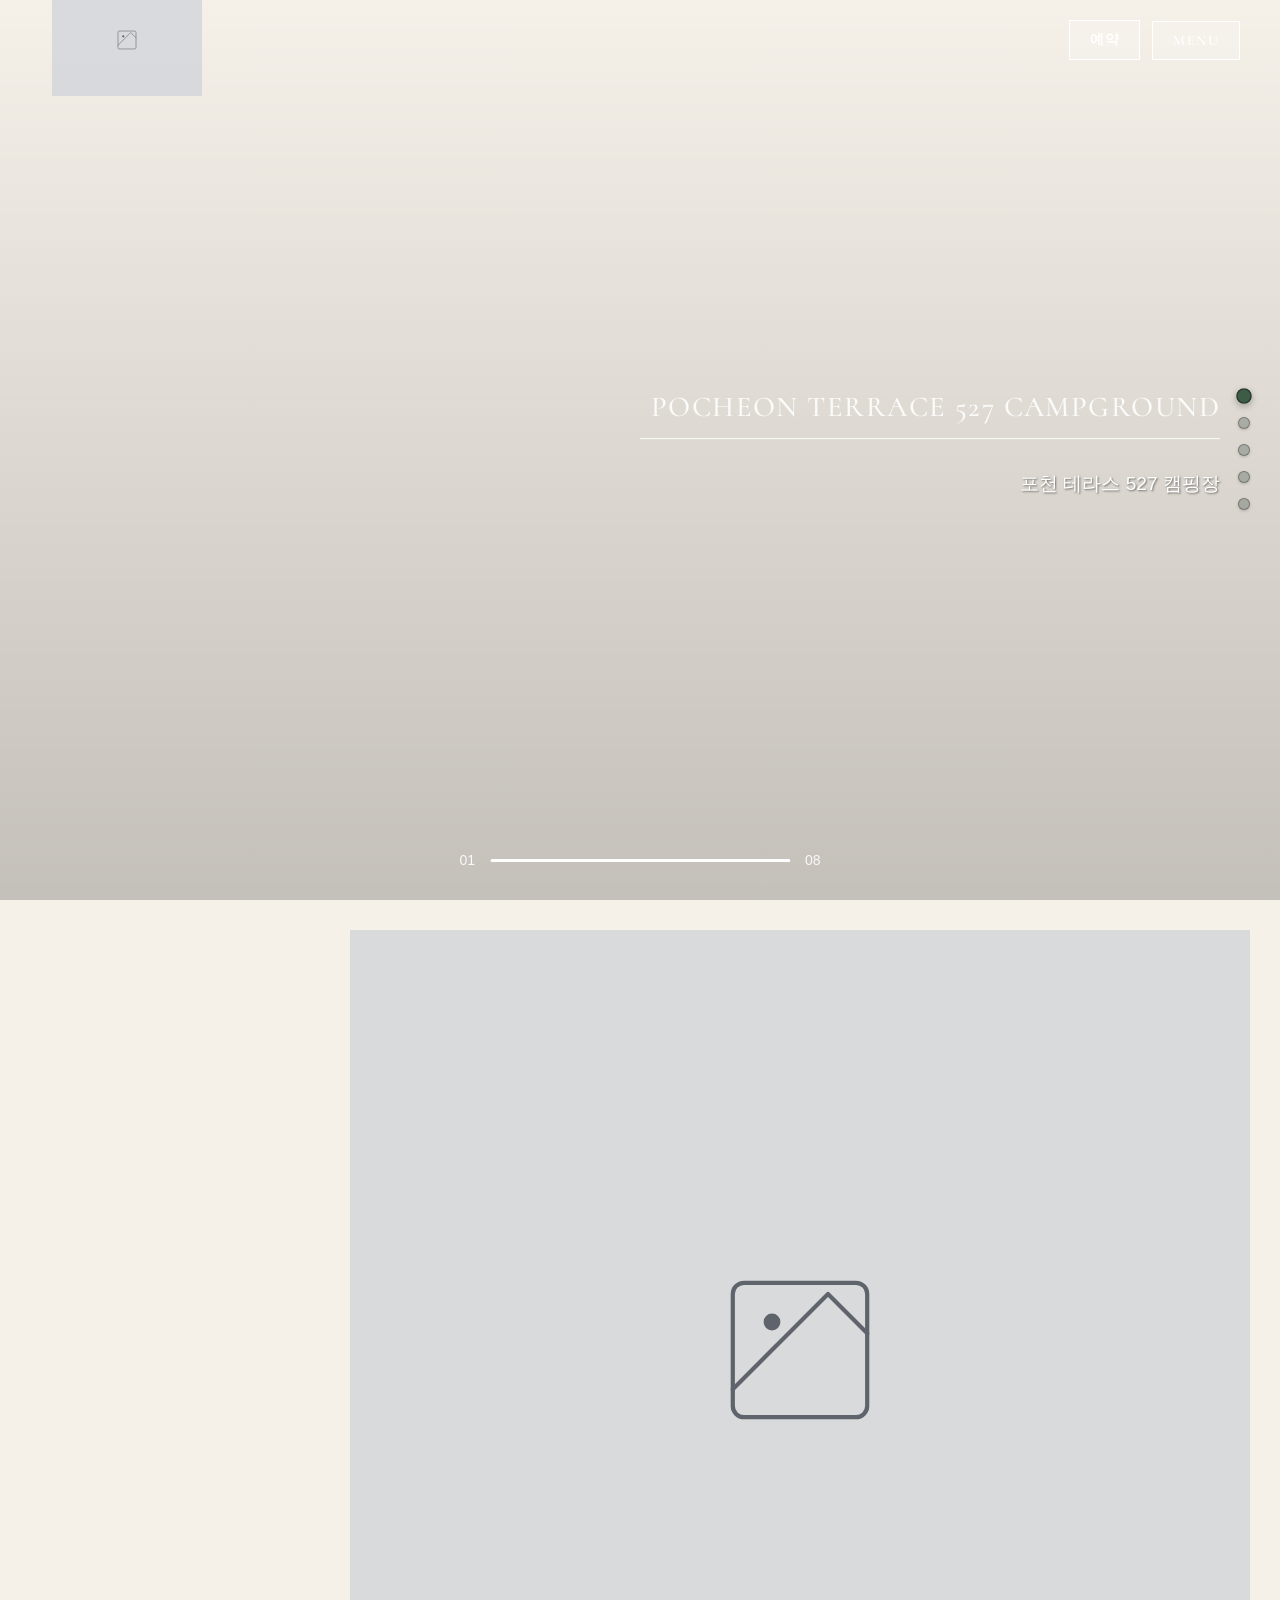
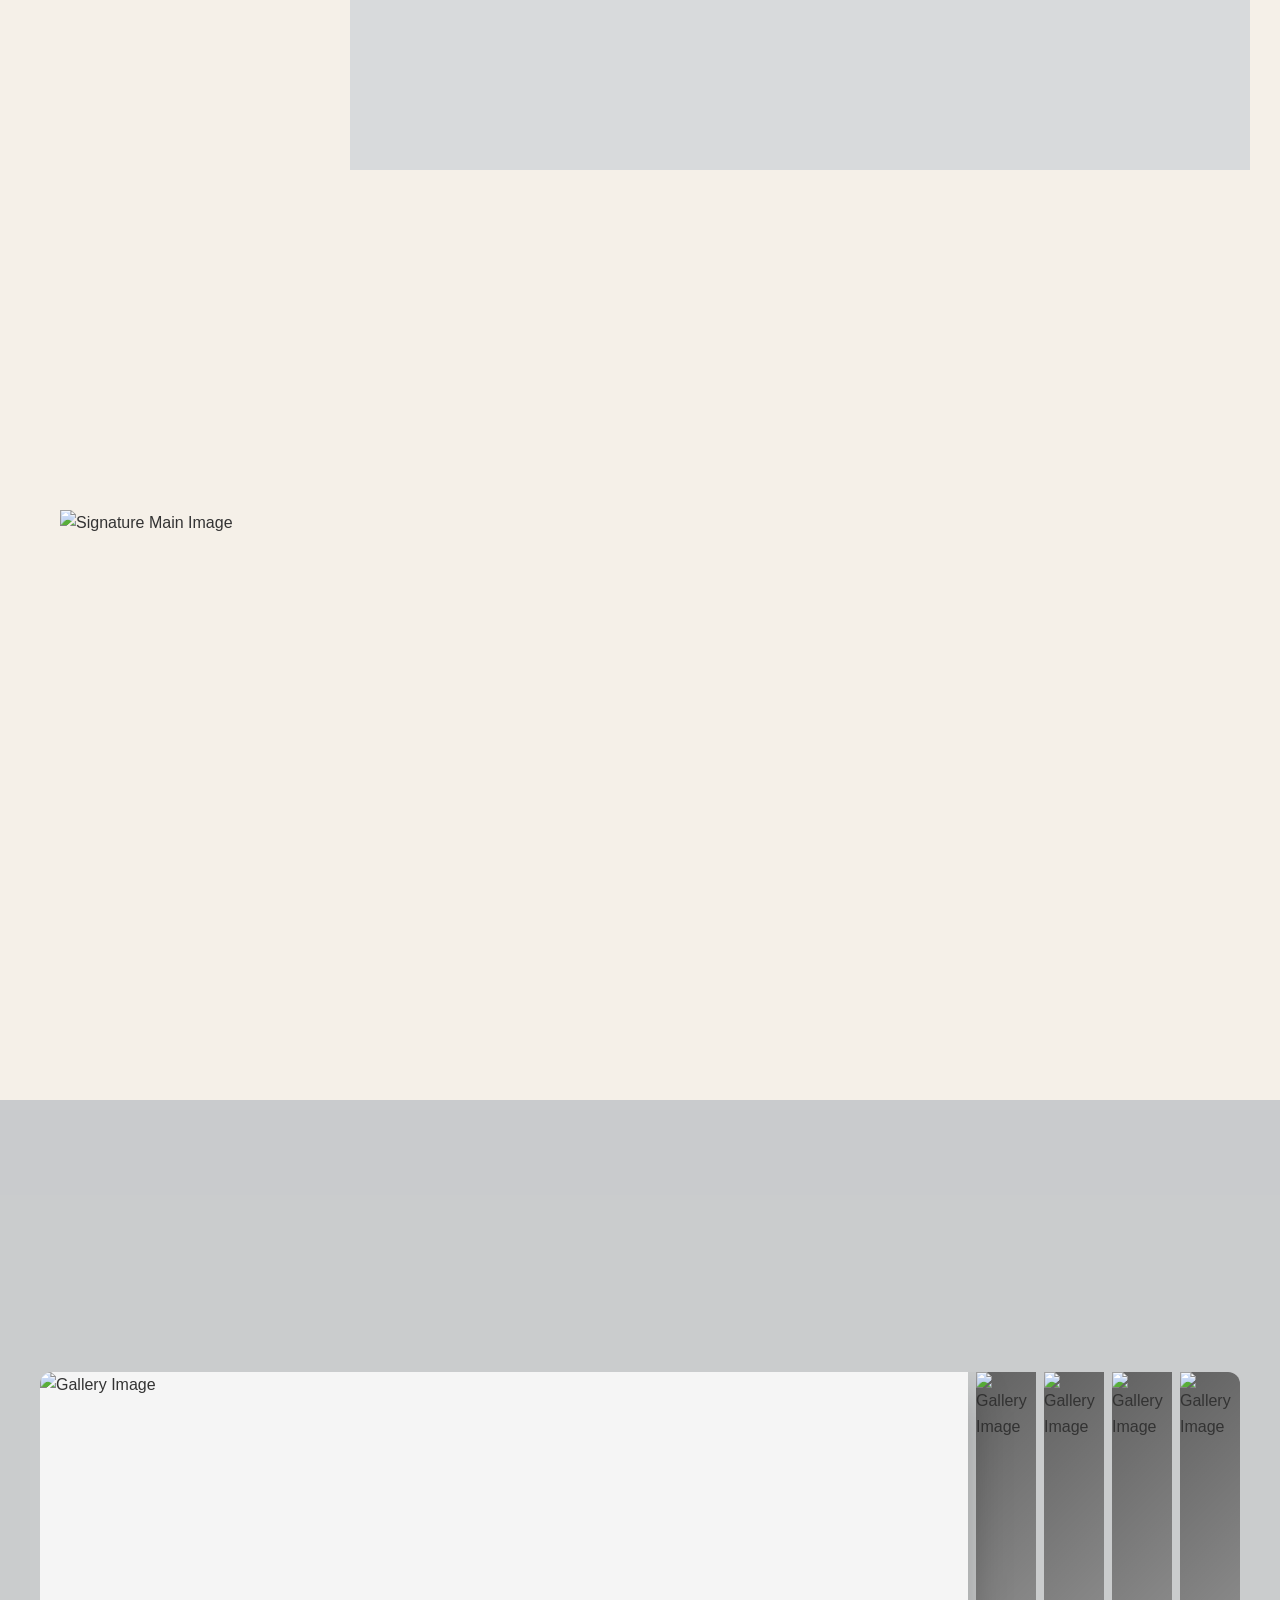
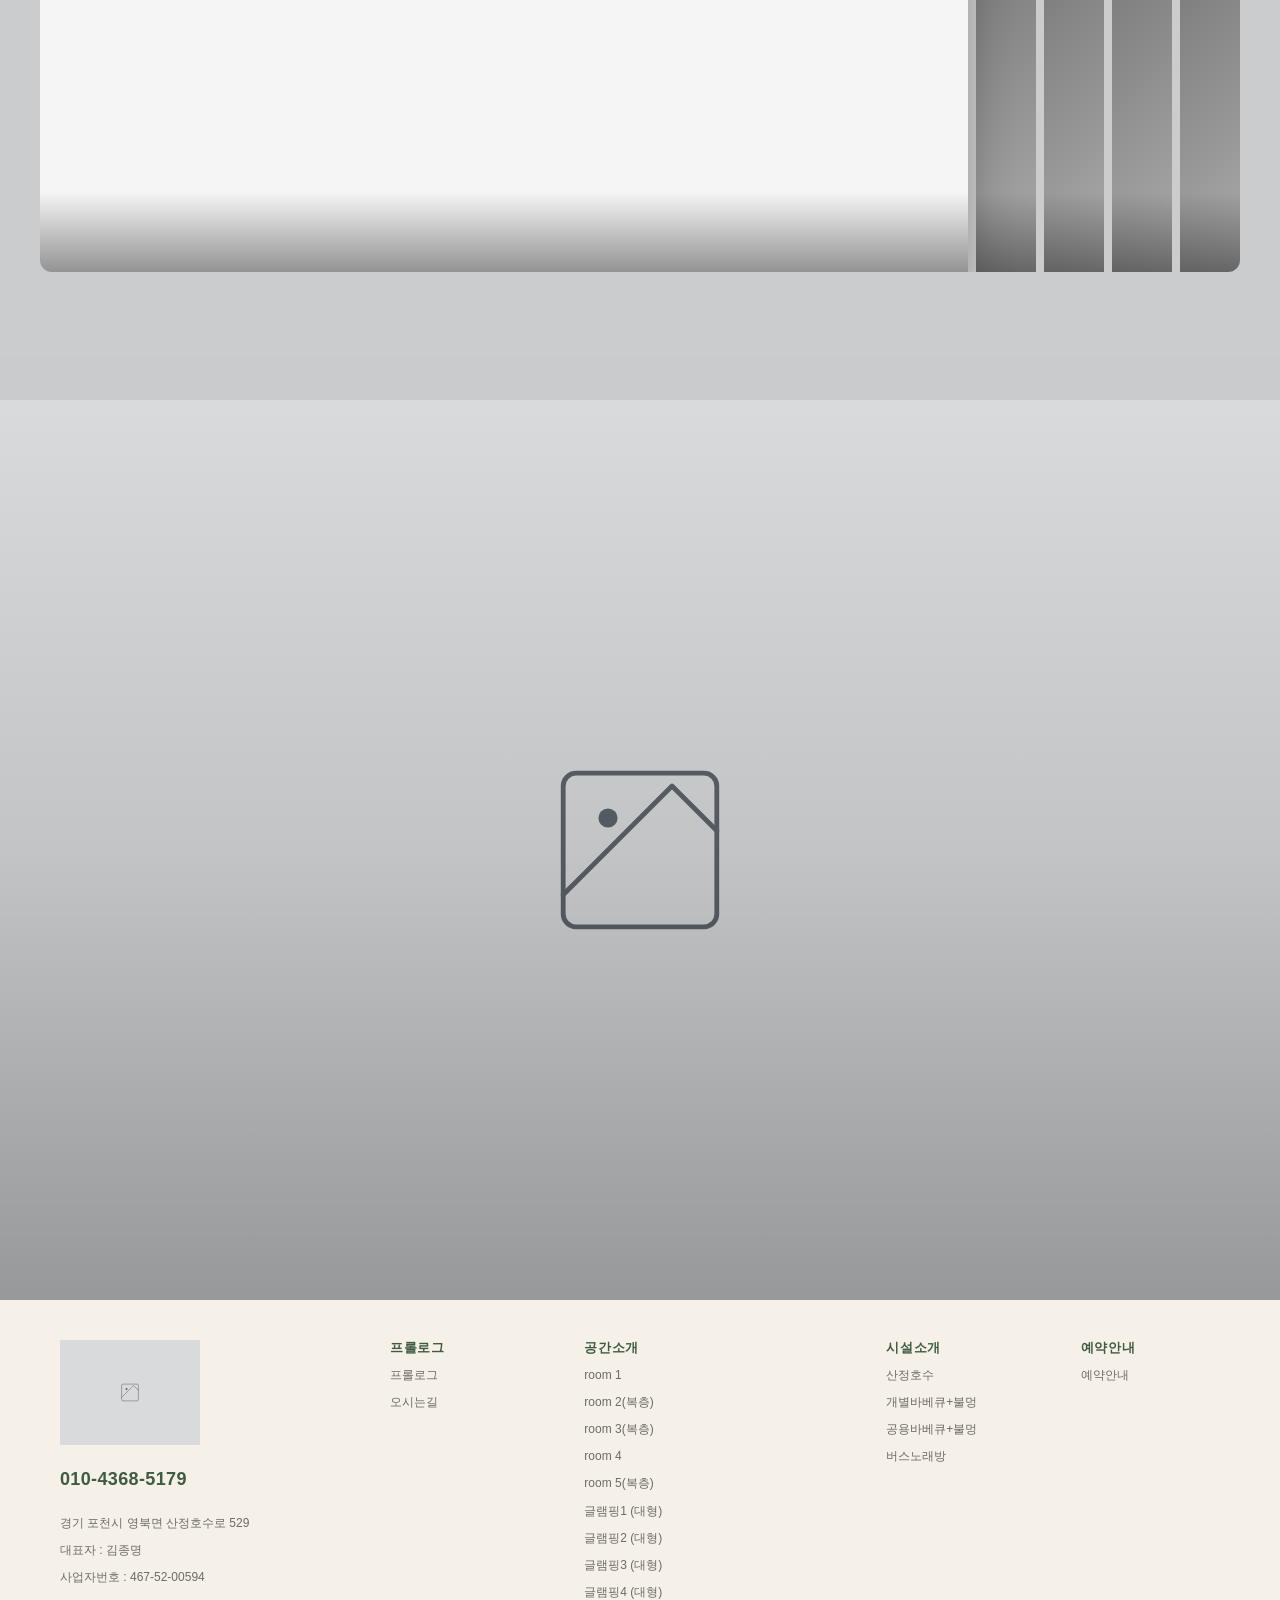
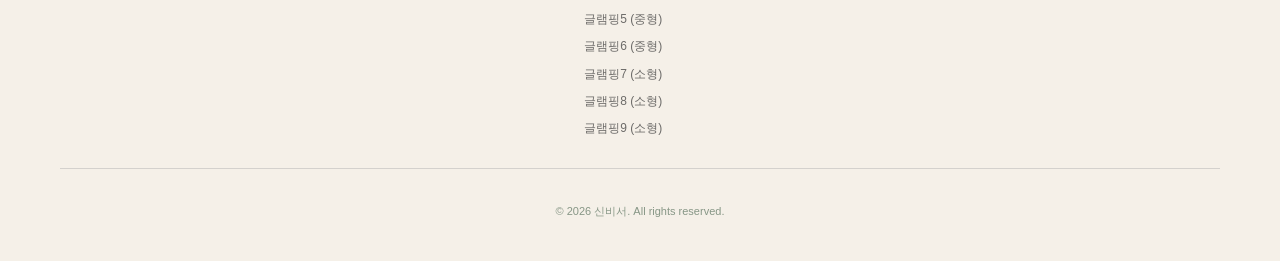
==== commit 783ddcf7: "Update template code and data - deploy-template-update-1775177368075" ====
--- a/index.html
+++ b/index.html
@@ -21,14 +21,14 @@
   <meta property="og:type" content="website" />
   <meta property="og:title" content="포천 테라스527 캠핑장 - 홈" />
   
-  
+  <meta property="og:image" content="https://jlnjajtcnyqupfaqjerz.supabase.co/storage/v1/object/public/app-images/property/a10da11e-328c-4031-b916-ff171cd8d702/thumbnail/1775120505785-glw2rp8v7e.jpg" />
   <meta property="og:url" content="https://terrace527.kr" />
 
   <!-- Twitter Card Meta Tags -->
   <meta name="twitter:card" content="summary_large_image" />
   <meta name="twitter:title" content="포천 테라스527 캠핑장 - 홈" />
   
-  
+  <meta name="twitter:image" content="https://jlnjajtcnyqupfaqjerz.supabase.co/storage/v1/object/public/app-images/property/a10da11e-328c-4031-b916-ff171cd8d702/thumbnail/1775120505785-glw2rp8v7e.jpg" />
 </head>
 <body>
     <!-- 풀페이지 네비게이션 -->
--- a/styles/index.css
+++ b/styles/index.css
@@ -354,8 +354,8 @@
     .closing-section {
         position: relative !important;
         margin-top: 0 !important;
-        height: 100vh !important;
-        min-height: 100vh !important;
+        height: 60vh !important;
+        min-height: 60vh !important;
     }
 }
 
@@ -857,7 +857,7 @@
 
     .essence-image {
         width: 100%;
-        height: 100%;
+        height: 60%;
         object-fit: cover;
         border-radius: 0;
     }
@@ -939,6 +939,10 @@
 
     .essence-description {
         font-size: 0.9rem;
+    }
+
+    .closing-background {
+        height: 100%;
     }
 
     .closing-content {
--- a/styles/theme.css
+++ b/styles/theme.css
@@ -1,18 +1,13 @@
 /* CDN Fonts */
+@import url('https://hangeul.pstatic.net/hangeul_static/css/maru-buri.css');
 @import url('https://cdn.jsdelivr.net/gh/orioncactus/pretendard/dist/web/static/pretendard.min.css');
 @import url('https://fonts.googleapis.com/css2?family=Cormorant:ital,wght@0,300..700;1,300..700&display=swap');
 
-/* Font Faces */
-@font-face {
-  font-family: 'Cafe24Gowoonbam';
-  src: url('https://cdn.jsdelivr.net/gh/projectnoonnu/noonfonts_twelve@1.1/Cafe24Oneprettynight.woff') format('woff');
-  font-weight: 400;
-  font-display: swap;
-}
-
 /* CSS Variables */
 :root {
-  --font-ko-main: 'Cafe24Gowoonbam', sans-serif;
+  --font-ko-main: 'MaruBuri', sans-serif;
   --font-ko-sub: 'Pretendard', sans-serif;
   --font-en-main: 'Cormorant', sans-serif;
+  --color-primary: #F5F0E8;
+  --color-secondary: #3E5B45;
 }
--- a/styles/index.css
+++ b/styles/index.css
@@ -354,8 +354,8 @@
     .closing-section {
         position: relative !important;
         margin-top: 0 !important;
-        height: 100vh !important;
-        min-height: 100vh !important;
+        height: 60vh !important;
+        min-height: 60vh !important;
     }
 }
 
@@ -857,7 +857,7 @@
 
     .essence-image {
         width: 100%;
-        height: 100%;
+        height: 60%;
         object-fit: cover;
         border-radius: 0;
     }
@@ -939,6 +939,10 @@
 
     .essence-description {
         font-size: 0.9rem;
+    }
+
+    .closing-background {
+        height: 100%;
     }
 
     .closing-content {
